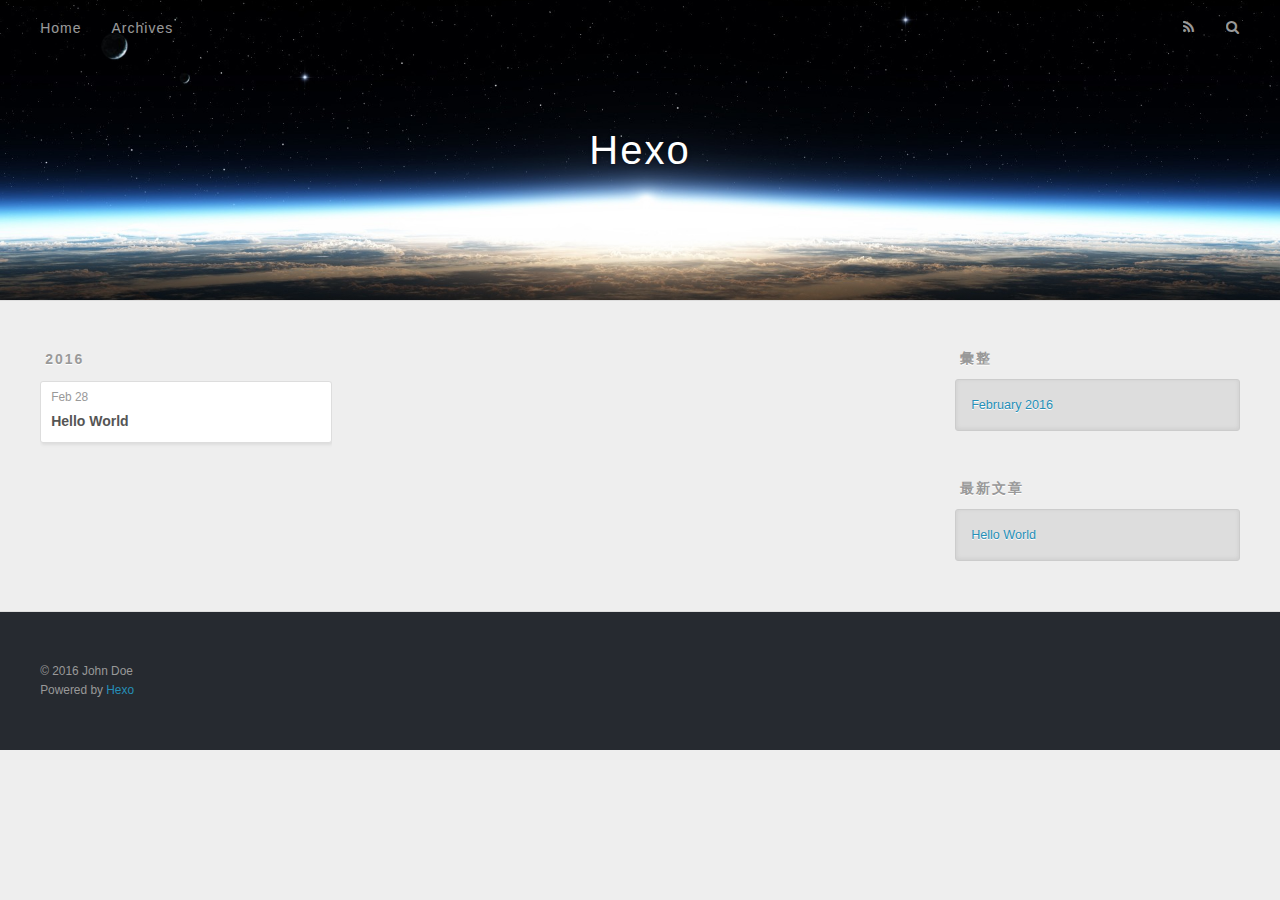
==== archives/index.html @ d8416e25 "hello world" ====
<!DOCTYPE html>
<html>
<head>
  <meta charset="utf-8">
  
  <title>彙整 | Hexo</title>
  <meta name="viewport" content="width=device-width, initial-scale=1, maximum-scale=1">
  <meta name="description">
<meta property="og:type" content="website">
<meta property="og:title" content="Hexo">
<meta property="og:url" content="http://yoursite.com/archives/index.html">
<meta property="og:site_name" content="Hexo">
<meta property="og:description">
<meta name="twitter:card" content="summary">
<meta name="twitter:title" content="Hexo">
<meta name="twitter:description">
  
    <link rel="alternate" href="/atom.xml" title="Hexo" type="application/atom+xml">
  
  
    <link rel="icon" href="/favicon.png">
  
  
    <link href="//fonts.googleapis.com/css?family=Source+Code+Pro" rel="stylesheet" type="text/css">
  
  <link rel="stylesheet" href="/css/style.css" type="text/css">
  

</head>

<body>
  <div id="container">
    <div id="wrap">
      <header id="header">
  <div id="banner"></div>
  <div id="header-outer" class="outer">
    <div id="header-title" class="inner">
      <h1 id="logo-wrap">
        <a href="/" id="logo">Hexo</a>
      </h1>
      
    </div>
    <div id="header-inner" class="inner">
      <nav id="main-nav">
        <a id="main-nav-toggle" class="nav-icon"></a>
        
          <a class="main-nav-link" href="/">Home</a>
        
          <a class="main-nav-link" href="/archives">Archives</a>
        
      </nav>
      <nav id="sub-nav">
        
          <a id="nav-rss-link" class="nav-icon" href="/atom.xml" title="RSS Feed"></a>
        
        <a id="nav-search-btn" class="nav-icon" title="搜尋"></a>
      </nav>
      <div id="search-form-wrap">
        <form action="//google.com/search" method="get" accept-charset="UTF-8" class="search-form"><input type="search" name="q" results="0" class="search-form-input" placeholder="Search"><button type="submit" class="search-form-submit">&#xF002;</button><input type="hidden" name="sitesearch" value="http://yoursite.com"></form>
      </div>
    </div>
  </div>
</header>
      <div class="outer">
        <section id="main">
  
  
    
    
      
      
      <section class="archives-wrap">
        <div class="archive-year-wrap">
          <a href="/archives/2016" class="archive-year">2016</a>
        </div>
        <div class="archives">
    
    <article class="archive-article archive-type-post">
  <div class="archive-article-inner">
    <header class="archive-article-header">
      <a href="/2016/02/28/hello-world/" class="archive-article-date">
  <time datetime="2016-02-28T03:57:57.577Z" itemprop="datePublished">Feb 28</time>
</a>
      
  
    <h1 itemprop="name">
      <a class="archive-article-title" href="/2016/02/28/hello-world/">Hello World</a>
    </h1>
  

    </header>
  </div>
</article>
  
  
    </div></section>
  

</section>
        
          <aside id="sidebar">
  
    

  
    

  
    
  
    
  <div class="widget-wrap">
    <h3 class="widget-title">彙整</h3>
    <div class="widget">
      <ul class="archive-list"><li class="archive-list-item"><a class="archive-list-link" href="/archives/2016/02/">February 2016</a></li></ul>
    </div>
  </div>


  
    
  <div class="widget-wrap">
    <h3 class="widget-title">最新文章</h3>
    <div class="widget">
      <ul>
        
          <li>
            <a href="/2016/02/28/hello-world/">Hello World</a>
          </li>
        
      </ul>
    </div>
  </div>

  
</aside>
        
      </div>
      <footer id="footer">
  
  <div class="outer">
    <div id="footer-info" class="inner">
      &copy; 2016 John Doe<br>
      Powered by <a href="http://hexo.io/" target="_blank">Hexo</a>
    </div>
  </div>
</footer>
    </div>
    <nav id="mobile-nav">
  
    <a href="/" class="mobile-nav-link">Home</a>
  
    <a href="/archives" class="mobile-nav-link">Archives</a>
  
</nav>
    

<script src="//ajax.googleapis.com/ajax/libs/jquery/2.0.3/jquery.min.js"></script>


  <link rel="stylesheet" href="/fancybox/jquery.fancybox.css" type="text/css">
  <script src="/fancybox/jquery.fancybox.pack.js" type="text/javascript"></script>


<script src="/js/script.js" type="text/javascript"></script>

  </div>
</body>
</html>
---- css/style.css ----
body {
  width: 100%;
}
body:before,
body:after {
  content: "";
  display: table;
}
body:after {
  clear: both;
}
html,
body,
div,
span,
applet,
object,
iframe,
h1,
h2,
h3,
h4,
h5,
h6,
p,
blockquote,
pre,
a,
abbr,
acronym,
address,
big,
cite,
code,
del,
dfn,
em,
img,
ins,
kbd,
q,
s,
samp,
small,
strike,
strong,
sub,
sup,
tt,
var,
dl,
dt,
dd,
ol,
ul,
li,
fieldset,
form,
label,
legend,
table,
caption,
tbody,
tfoot,
thead,
tr,
th,
td {
  margin: 0;
  padding: 0;
  border: 0;
  outline: 0;
  font-weight: inherit;
  font-style: inherit;
  font-family: inherit;
  font-size: 100%;
  vertical-align: baseline;
}
body {
  line-height: 1;
  color: #000;
  background: #fff;
}
ol,
ul {
  list-style: none;
}
table {
  border-collapse: separate;
  border-spacing: 0;
  vertical-align: middle;
}
caption,
th,
td {
  text-align: left;
  font-weight: normal;
  vertical-align: middle;
}
a img {
  border: none;
}
input,
button {
  margin: 0;
  padding: 0;
}
input::-moz-focus-inner,
button::-moz-focus-inner {
  border: 0;
  padding: 0;
}
@font-face {
  font-family: FontAwesome;
  font-style: normal;
  font-weight: normal;
  src: url("fonts/fontawesome-webfont.eot?v=#4.0.3");
  src: url("fonts/fontawesome-webfont.eot?#iefix&v=#4.0.3") format("embedded-opentype"), url("fonts/fontawesome-webfont.woff?v=#4.0.3") format("woff"), url("fonts/fontawesome-webfont.ttf?v=#4.0.3") format("truetype"), url("fonts/fontawesome-webfont.svg#fontawesomeregular?v=#4.0.3") format("svg");
}
html,
body,
#container {
  height: 100%;
}
body {
  background: #eee;
  font: 14px "Helvetica Neue", Helvetica, Arial, sans-serif;
  -webkit-text-size-adjust: 100%;
}
.outer {
  max-width: 1220px;
  margin: 0 auto;
  padding: 0 20px;
}
.outer:before,
.outer:after {
  content: "";
  display: table;
}
.outer:after {
  clear: both;
}
.inner {
  display: inline;
  float: left;
  width: 98.33333333333333%;
  margin: 0 0.833333333333333%;
}
.left,
.alignleft {
  float: left;
}
.right,
.alignright {
  float: right;
}
.clear {
  clear: both;
}
#container {
  position: relative;
}
.mobile-nav-on {
  overflow: hidden;
}
#wrap {
  height: 100%;
  width: 100%;
  position: absolute;
  top: 0;
  left: 0;
  -webkit-transition: 0.2s ease-out;
  -moz-transition: 0.2s ease-out;
  -ms-transition: 0.2s ease-out;
  transition: 0.2s ease-out;
  z-index: 1;
  background: #eee;
}
.mobile-nav-on #wrap {
  left: 280px;
}
@media screen and (min-width: 768px) {
  #main {
    display: inline;
    float: left;
    width: 73.33333333333333%;
    margin: 0 0.833333333333333%;
  }
}
.article-date,
.article-category-link,
.archive-year,
.widget-title {
  text-decoration: none;
  text-transform: uppercase;
  letter-spacing: 2px;
  color: #999;
  margin-bottom: 1em;
  margin-left: 5px;
  line-height: 1em;
  text-shadow: 0 1px #fff;
  font-weight: bold;
}
.article-inner,
.archive-article-inner {
  background: #fff;
  -webkit-box-shadow: 1px 2px 3px #ddd;
  box-shadow: 1px 2px 3px #ddd;
  border: 1px solid #ddd;
  -webkit-border-radius: 3px;
  border-radius: 3px;
}
.article-entry h1,
.widget h1 {
  font-size: 2em;
}
.article-entry h2,
.widget h2 {
  font-size: 1.5em;
}
.article-entry h3,
.widget h3 {
  font-size: 1.3em;
}
.article-entry h4,
.widget h4 {
  font-size: 1.2em;
}
.article-entry h5,
.widget h5 {
  font-size: 1em;
}
.article-entry h6,
.widget h6 {
  font-size: 1em;
  color: #999;
}
.article-entry hr,
.widget hr {
  border: 1px dashed #ddd;
}
.article-entry strong,
.widget strong {
  font-weight: bold;
}
.article-entry em,
.widget em,
.article-entry cite,
.widget cite {
  font-style: italic;
}
.article-entry sup,
.widget sup,
.article-entry sub,
.widget sub {
  font-size: 0.75em;
  line-height: 0;
  position: relative;
  vertical-align: baseline;
}
.article-entry sup,
.widget sup {
  top: -0.5em;
}
.article-entry sub,
.widget sub {
  bottom: -0.2em;
}
.article-entry small,
.widget small {
  font-size: 0.85em;
}
.article-entry acronym,
.widget acronym,
.article-entry abbr,
.widget abbr {
  border-bottom: 1px dotted;
}
.article-entry ul,
.widget ul,
.article-entry ol,
.widget ol,
.article-entry dl,
.widget dl {
  margin: 0 20px;
  line-height: 1.6em;
}
.article-entry ul ul,
.widget ul ul,
.article-entry ol ul,
.widget ol ul,
.article-entry ul ol,
.widget ul ol,
.article-entry ol ol,
.widget ol ol {
  margin-top: 0;
  margin-bottom: 0;
}
.article-entry ul,
.widget ul {
  list-style: disc;
}
.article-entry ol,
.widget ol {
  list-style: decimal;
}
.article-entry dt,
.widget dt {
  font-weight: bold;
}
#header {
  height: 300px;
  position: relative;
  border-bottom: 1px solid #ddd;
}
#header:before,
#header:after {
  content: "";
  position: absolute;
  left: 0;
  right: 0;
  height: 40px;
}
#header:before {
  top: 0;
  background: -webkit-linear-gradient(rgba(0,0,0,0.2), transparent);
  background: -moz-linear-gradient(rgba(0,0,0,0.2), transparent);
  background: -ms-linear-gradient(rgba(0,0,0,0.2), transparent);
  background: linear-gradient(rgba(0,0,0,0.2), transparent);
}
#header:after {
  bottom: 0;
  background: -webkit-linear-gradient(transparent, rgba(0,0,0,0.2));
  background: -moz-linear-gradient(transparent, rgba(0,0,0,0.2));
  background: -ms-linear-gradient(transparent, rgba(0,0,0,0.2));
  background: linear-gradient(transparent, rgba(0,0,0,0.2));
}
#header-outer {
  height: 100%;
  position: relative;
}
#header-inner {
  position: relative;
  overflow: hidden;
}
#banner {
  position: absolute;
  top: 0;
  left: 0;
  width: 100%;
  height: 100%;
  background: url("images/banner.jpg") center #000;
  -webkit-background-size: cover;
  -moz-background-size: cover;
  background-size: cover;
  z-index: -1;
}
#header-title {
  text-align: center;
  height: 40px;
  position: absolute;
  top: 50%;
  left: 0;
  margin-top: -20px;
}
#logo,
#subtitle {
  text-decoration: none;
  color: #fff;
  font-weight: 300;
  text-shadow: 0 1px 4px rgba(0,0,0,0.3);
}
#logo {
  font-size: 40px;
  line-height: 40px;
  letter-spacing: 2px;
}
#subtitle {
  font-size: 16px;
  line-height: 16px;
  letter-spacing: 1px;
}
#subtitle-wrap {
  margin-top: 16px;
}
#main-nav {
  float: left;
  margin-left: -15px;
}
.nav-icon,
.main-nav-link {
  float: left;
  color: #fff;
  opacity: 0.6;
  text-decoration: none;
  text-shadow: 0 1px rgba(0,0,0,0.2);
  -webkit-transition: opacity 0.2s;
  -moz-transition: opacity 0.2s;
  -ms-transition: opacity 0.2s;
  transition: opacity 0.2s;
  display: block;
  padding: 20px 15px;
}
.nav-icon:hover,
.main-nav-link:hover {
  opacity: 1;
}
.nav-icon {
  font-family: FontAwesome;
  text-align: center;
  font-size: 14px;
  width: 14px;
  height: 14px;
  padding: 20px 15px;
  position: relative;
  cursor: pointer;
}
.main-nav-link {
  font-weight: 300;
  letter-spacing: 1px;
}
@media screen and (max-width: 479px) {
  .main-nav-link {
    display: none;
  }
}
#main-nav-toggle {
  display: none;
}
#main-nav-toggle:before {
  content: "\f0c9";
}
@media screen and (max-width: 479px) {
  #main-nav-toggle {
    display: block;
  }
}
#sub-nav {
  float: right;
  margin-right: -15px;
}
#nav-rss-link:before {
  content: "\f09e";
}
#nav-search-btn:before {
  content: "\f002";
}
#search-form-wrap {
  position: absolute;
  top: 15px;
  width: 150px;
  height: 30px;
  right: -150px;
  opacity: 0;
  -webkit-transition: 0.2s ease-out;
  -moz-transition: 0.2s ease-out;
  -ms-transition: 0.2s ease-out;
  transition: 0.2s ease-out;
}
#search-form-wrap.on {
  opacity: 1;
  right: 0;
}
@media screen and (max-width: 479px) {
  #search-form-wrap {
    width: 100%;
    right: -100%;
  }
}
.search-form {
  position: absolute;
  top: 0;
  left: 0;
  right: 0;
  background: #fff;
  padding: 5px 15px;
  -webkit-border-radius: 15px;
  border-radius: 15px;
  -webkit-box-shadow: 0 0 10px rgba(0,0,0,0.3);
  box-shadow: 0 0 10px rgba(0,0,0,0.3);
}
.search-form-input {
  border: none;
  background: none;
  color: #555;
  width: 100%;
  font: 13px "Helvetica Neue", Helvetica, Arial, sans-serif;
  outline: none;
}
.search-form-input::-webkit-search-results-decoration,
.search-form-input::-webkit-search-cancel-button {
  -webkit-appearance: none;
}
.search-form-submit {
  position: absolute;
  top: 50%;
  right: 10px;
  margin-top: -7px;
  font: 13px FontAwesome;
  border: none;
  background: none;
  color: #bbb;
  cursor: pointer;
}
.search-form-submit:hover,
.search-form-submit:focus {
  color: #777;
}
.article {
  margin: 50px 0;
}
.article-inner {
  overflow: hidden;
}
.article-meta:before,
.article-meta:after {
  content: "";
  display: table;
}
.article-meta:after {
  clear: both;
}
.article-date {
  float: left;
}
.article-category {
  float: left;
  line-height: 1em;
  color: #ccc;
  text-shadow: 0 1px #fff;
  margin-left: 8px;
}
.article-category:before {
  content: "\2022";
}
.article-category-link {
  margin: 0 12px 1em;
}
.article-header {
  padding: 20px 20px 0;
}
.article-title {
  text-decoration: none;
  font-size: 2em;
  font-weight: bold;
  color: #555;
  line-height: 1.1em;
  -webkit-transition: color 0.2s;
  -moz-transition: color 0.2s;
  -ms-transition: color 0.2s;
  transition: color 0.2s;
}
a.article-title:hover {
  color: #258fb8;
}
.article-entry {
  color: #555;
  padding: 0 20px;
}
.article-entry:before,
.article-entry:after {
  content: "";
  display: table;
}
.article-entry:after {
  clear: both;
}
.article-entry p,
.article-entry table {
  line-height: 1.6em;
  margin: 1.6em 0;
}
.article-entry h1,
.article-entry h2,
.article-entry h3,
.article-entry h4,
.article-entry h5,
.article-entry h6 {
  font-weight: bold;
}
.article-entry h1,
.article-entry h2,
.article-entry h3,
.article-entry h4,
.article-entry h5,
.article-entry h6 {
  line-height: 1.1em;
  margin: 1.1em 0;
}
.article-entry a {
  color: #258fb8;
  text-decoration: none;
}
.article-entry a:hover {
  text-decoration: underline;
}
.article-entry ul,
.article-entry ol,
.article-entry dl {
  margin-top: 1.6em;
  margin-bottom: 1.6em;
}
.article-entry img,
.article-entry video {
  max-width: 100%;
  height: auto;
  display: block;
  margin: auto;
}
.article-entry iframe {
  border: none;
}
.article-entry table {
  width: 100%;
  border-collapse: collapse;
  border-spacing: 0;
}
.article-entry th {
  font-weight: bold;
  border-bottom: 3px solid #ddd;
  padding-bottom: 0.5em;
}
.article-entry td {
  border-bottom: 1px solid #ddd;
  padding: 10px 0;
}
.article-entry blockquote {
  font-family: Georgia, "Times New Roman", serif;
  font-size: 1.4em;
  margin: 1.6em 20px;
  text-align: center;
}
.article-entry blockquote footer {
  font-size: 14px;
  margin: 1.6em 0;
  font-family: "Helvetica Neue", Helvetica, Arial, sans-serif;
}
.article-entry blockquote footer cite:before {
  content: "—";
  padding: 0 0.5em;
}
.article-entry .pullquote {
  text-align: left;
  width: 45%;
  margin: 0;
}
.article-entry .pullquote.left {
  margin-left: 0.5em;
  margin-right: 1em;
}
.article-entry .pullquote.right {
  margin-right: 0.5em;
  margin-left: 1em;
}
.article-entry .caption {
  color: #999;
  display: block;
  font-size: 0.9em;
  margin-top: 0.5em;
  position: relative;
  text-align: center;
}
.article-entry .video-container {
  position: relative;
  padding-top: 56.25%;
  height: 0;
  overflow: hidden;
}
.article-entry .video-container iframe,
.article-entry .video-container object,
.article-entry .video-container embed {
  position: absolute;
  top: 0;
  left: 0;
  width: 100%;
  height: 100%;
  margin-top: 0;
}
.article-more-link a {
  display: inline-block;
  line-height: 1em;
  padding: 6px 15px;
  -webkit-border-radius: 15px;
  border-radius: 15px;
  background: #eee;
  color: #999;
  text-shadow: 0 1px #fff;
  text-decoration: none;
}
.article-more-link a:hover {
  background: #258fb8;
  color: #fff;
  text-decoration: none;
  text-shadow: 0 1px #1e7293;
}
.article-footer {
  font-size: 0.85em;
  line-height: 1.6em;
  border-top: 1px solid #ddd;
  padding-top: 1.6em;
  margin: 0 20px 20px;
}
.article-footer:before,
.article-footer:after {
  content: "";
  display: table;
}
.article-footer:after {
  clear: both;
}
.article-footer a {
  color: #999;
  text-decoration: none;
}
.article-footer a:hover {
  color: #555;
}
.article-tag-list-item {
  float: left;
  margin-right: 10px;
}
.article-tag-list-link:before {
  content: "#";
}
.article-comment-link {
  float: right;
}
.article-comment-link:before {
  content: "\f075";
  font-family: FontAwesome;
  padding-right: 8px;
}
.article-share-link {
  cursor: pointer;
  float: right;
  margin-left: 20px;
}
.article-share-link:before {
  content: "\f064";
  font-family: FontAwesome;
  padding-right: 6px;
}
#article-nav {
  position: relative;
}
#article-nav:before,
#article-nav:after {
  content: "";
  display: table;
}
#article-nav:after {
  clear: both;
}
@media screen and (min-width: 768px) {
  #article-nav {
    margin: 50px 0;
  }
  #article-nav:before {
    width: 8px;
    height: 8px;
    position: absolute;
    top: 50%;
    left: 50%;
    margin-top: -4px;
    margin-left: -4px;
    content: "";
    -webkit-border-radius: 50%;
    border-radius: 50%;
    background: #ddd;
    -webkit-box-shadow: 0 1px 2px #fff;
    box-shadow: 0 1px 2px #fff;
  }
}
.article-nav-link-wrap {
  text-decoration: none;
  text-shadow: 0 1px #fff;
  color: #999;
  -webkit-box-sizing: border-box;
  -moz-box-sizing: border-box;
  box-sizing: border-box;
  margin-top: 50px;
  text-align: center;
  display: block;
}
.article-nav-link-wrap:hover {
  color: #555;
}
@media screen and (min-width: 768px) {
  .article-nav-link-wrap {
    width: 50%;
    margin-top: 0;
  }
}
@media screen and (min-width: 768px) {
  #article-nav-newer {
    float: left;
    text-align: right;
    padding-right: 20px;
  }
}
@media screen and (min-width: 768px) {
  #article-nav-older {
    float: right;
    text-align: left;
    padding-left: 20px;
  }
}
.article-nav-caption {
  text-transform: uppercase;
  letter-spacing: 2px;
  color: #ddd;
  line-height: 1em;
  font-weight: bold;
}
#article-nav-newer .article-nav-caption {
  margin-right: -2px;
}
.article-nav-title {
  font-size: 0.85em;
  line-height: 1.6em;
  margin-top: 0.5em;
}
.article-share-box {
  position: absolute;
  display: none;
  background: #fff;
  -webkit-box-shadow: 1px 2px 10px rgba(0,0,0,0.2);
  box-shadow: 1px 2px 10px rgba(0,0,0,0.2);
  -webkit-border-radius: 3px;
  border-radius: 3px;
  margin-left: -145px;
  overflow: hidden;
  z-index: 1;
}
.article-share-box.on {
  display: block;
}
.article-share-input {
  width: 100%;
  background: none;
  -webkit-box-sizing: border-box;
  -moz-box-sizing: border-box;
  box-sizing: border-box;
  font: 14px "Helvetica Neue", Helvetica, Arial, sans-serif;
  padding: 0 15px;
  color: #555;
  outline: none;
  border: 1px solid #ddd;
  -webkit-border-radius: 3px 3px 0 0;
  border-radius: 3px 3px 0 0;
  height: 36px;
  line-height: 36px;
}
.article-share-links {
  background: #eee;
}
.article-share-links:before,
.article-share-links:after {
  content: "";
  display: table;
}
.article-share-links:after {
  clear: both;
}
.article-share-twitter,
.article-share-facebook,
.article-share-pinterest,
.article-share-google {
  width: 50px;
  height: 36px;
  display: block;
  float: left;
  position: relative;
  color: #999;
  text-shadow: 0 1px #fff;
}
.article-share-twitter:before,
.article-share-facebook:before,
.article-share-pinterest:before,
.article-share-google:before {
  font-size: 20px;
  font-family: FontAwesome;
  width: 20px;
  height: 20px;
  position: absolute;
  top: 50%;
  left: 50%;
  margin-top: -10px;
  margin-left: -10px;
  text-align: center;
}
.article-share-twitter:hover,
.article-share-facebook:hover,
.article-share-pinterest:hover,
.article-share-google:hover {
  color: #fff;
}
.article-share-twitter:before {
  content: "\f099";
}
.article-share-twitter:hover {
  background: #00aced;
  text-shadow: 0 1px #008abe;
}
.article-share-facebook:before {
  content: "\f09a";
}
.article-share-facebook:hover {
  background: #3b5998;
  text-shadow: 0 1px #2f477a;
}
.article-share-pinterest:before {
  content: "\f0d2";
}
.article-share-pinterest:hover {
  background: #cb2027;
  text-shadow: 0 1px #a21a1f;
}
.article-share-google:before {
  content: "\f0d5";
}
.article-share-google:hover {
  background: #dd4b39;
  text-shadow: 0 1px #be3221;
}
.article-gallery {
  background: #000;
  position: relative;
}
.article-gallery-photos {
  position: relative;
  overflow: hidden;
}
.article-gallery-img {
  display: none;
  max-width: 100%;
}
.article-gallery-img:first-child {
  display: block;
}
.article-gallery-img.loaded {
  position: absolute;
  display: block;
}
.article-gallery-img img {
  display: block;
  max-width: 100%;
  margin: 0 auto;
}
#comments {
  background: #fff;
  -webkit-box-shadow: 1px 2px 3px #ddd;
  box-shadow: 1px 2px 3px #ddd;
  padding: 20px;
  border: 1px solid #ddd;
  -webkit-border-radius: 3px;
  border-radius: 3px;
  margin: 50px 0;
}
#comments a {
  color: #258fb8;
}
.archives-wrap {
  margin: 50px 0;
}
.archives:before,
.archives:after {
  content: "";
  display: table;
}
.archives:after {
  clear: both;
}
.archive-year-wrap {
  margin-bottom: 1em;
}
.archives {
  -webkit-column-gap: 10px;
  -moz-column-gap: 10px;
  column-gap: 10px;
}
@media screen and (min-width: 480px) and (max-width: 767px) {
  .archives {
    -webkit-column-count: 2;
    -moz-column-count: 2;
    column-count: 2;
  }
}
@media screen and (min-width: 768px) {
  .archives {
    -webkit-column-count: 3;
    -moz-column-count: 3;
    column-count: 3;
  }
}
.archive-article {
  -webkit-column-break-inside: avoid;
  page-break-inside: avoid;
  overflow: hidden;
  break-inside: avoid-column;
}
.archive-article-inner {
  padding: 10px;
  margin-bottom: 15px;
}
.archive-article-title {
  text-decoration: none;
  font-weight: bold;
  color: #555;
  -webkit-transition: color 0.2s;
  -moz-transition: color 0.2s;
  -ms-transition: color 0.2s;
  transition: color 0.2s;
  line-height: 1.6em;
}
.archive-article-title:hover {
  color: #258fb8;
}
.archive-article-footer {
  margin-top: 1em;
}
.archive-article-date {
  color: #999;
  text-decoration: none;
  font-size: 0.85em;
  line-height: 1em;
  margin-bottom: 0.5em;
  display: block;
}
#page-nav {
  margin: 50px auto;
  background: #fff;
  -webkit-box-shadow: 1px 2px 3px #ddd;
  box-shadow: 1px 2px 3px #ddd;
  border: 1px solid #ddd;
  -webkit-border-radius: 3px;
  border-radius: 3px;
  text-align: center;
  color: #999;
  overflow: hidden;
}
#page-nav:before,
#page-nav:after {
  content: "";
  display: table;
}
#page-nav:after {
  clear: both;
}
#page-nav a,
#page-nav span {
  padding: 10px 20px;
  line-height: 1;
  height: 2ex;
}
#page-nav a {
  color: #999;
  text-decoration: none;
}
#page-nav a:hover {
  background: #999;
  color: #fff;
}
#page-nav .prev {
  float: left;
}
#page-nav .next {
  float: right;
}
#page-nav .page-number {
  display: inline-block;
}
@media screen and (max-width: 479px) {
  #page-nav .page-number {
    display: none;
  }
}
#page-nav .current {
  color: #555;
  font-weight: bold;
}
#page-nav .space {
  color: #ddd;
}
#footer {
  background: #262a30;
  padding: 50px 0;
  border-top: 1px solid #ddd;
  color: #999;
}
#footer a {
  color: #258fb8;
  text-decoration: none;
}
#footer a:hover {
  text-decoration: underline;
}
#footer-info {
  line-height: 1.6em;
  font-size: 0.85em;
}
.article-entry pre,
.article-entry .highlight {
  background: #2d2d2d;
  margin: 0 -20px;
  padding: 15px 20px;
  border-style: solid;
  border-color: #ddd;
  border-width: 1px 0;
  overflow: auto;
  color: #ccc;
  line-height: 22.400000000000002px;
}
.article-entry .highlight .gutter pre,
.article-entry .gist .gist-file .gist-data .line-numbers {
  color: #666;
  font-size: 0.85em;
}
.article-entry pre,
.article-entry code {
  font-family: "Source Code Pro", Consolas, Monaco, Menlo, Consolas, monospace;
}
.article-entry code {
  background: #eee;
  text-shadow: 0 1px #fff;
  padding: 0 0.3em;
}
.article-entry pre code {
  background: none;
  text-shadow: none;
  padding: 0;
}
.article-entry .highlight pre {
  border: none;
  margin: 0;
  padding: 0;
}
.article-entry .highlight table {
  margin: 0;
  width: auto;
}
.article-entry .highlight td {
  border: none;
  padding: 0;
}
.article-entry .highlight figcaption {
  font-size: 0.85em;
  color: #999;
  line-height: 1em;
  margin-bottom: 1em;
}
.article-entry .highlight figcaption:before,
.article-entry .highlight figcaption:after {
  content: "";
  display: table;
}
.article-entry .highlight figcaption:after {
  clear: both;
}
.article-entry .highlight figcaption a {
  float: right;
}
.article-entry .highlight .gutter pre {
  text-align: right;
  padding-right: 20px;
}
.article-entry .highlight .line {
  height: 22.400000000000002px;
}
.article-entry .highlight .line.marked {
  background: #515151;
}
.article-entry .gist {
  margin: 0 -20px;
  border-style: solid;
  border-color: #ddd;
  border-width: 1px 0;
  background: #2d2d2d;
  padding: 15px 20px 15px 0;
}
.article-entry .gist .gist-file {
  border: none;
  font-family: "Source Code Pro", Consolas, Monaco, Menlo, Consolas, monospace;
  margin: 0;
}
.article-entry .gist .gist-file .gist-data {
  background: none;
  border: none;
}
.article-entry .gist .gist-file .gist-data .line-numbers {
  background: none;
  border: none;
  padding: 0 20px 0 0;
}
.article-entry .gist .gist-file .gist-data .line-data {
  padding: 0 !important;
}
.article-entry .gist .gist-file .highlight {
  margin: 0;
  padding: 0;
  border: none;
}
.article-entry .gist .gist-file .gist-meta {
  background: #2d2d2d;
  color: #999;
  font: 0.85em "Helvetica Neue", Helvetica, Arial, sans-serif;
  text-shadow: 0 0;
  padding: 0;
  margin-top: 1em;
  margin-left: 20px;
}
.article-entry .gist .gist-file .gist-meta a {
  color: #258fb8;
  font-weight: normal;
}
.article-entry .gist .gist-file .gist-meta a:hover {
  text-decoration: underline;
}
pre .comment,
pre .title {
  color: #999;
}
pre .variable,
pre .attribute,
pre .tag,
pre .regexp,
pre .ruby .constant,
pre .xml .tag .title,
pre .xml .pi,
pre .xml .doctype,
pre .html .doctype,
pre .css .id,
pre .css .class,
pre .css .pseudo {
  color: #f2777a;
}
pre .number,
pre .preprocessor,
pre .built_in,
pre .literal,
pre .params,
pre .constant {
  color: #f99157;
}
pre .class,
pre .ruby .class .title,
pre .css .rules .attribute {
  color: #9c9;
}
pre .string,
pre .value,
pre .inheritance,
pre .header,
pre .ruby .symbol,
pre .xml .cdata {
  color: #9c9;
}
pre .css .hexcolor {
  color: #6cc;
}
pre .function,
pre .python .decorator,
pre .python .title,
pre .ruby .function .title,
pre .ruby .title .keyword,
pre .perl .sub,
pre .javascript .title,
pre .coffeescript .title {
  color: #69c;
}
pre .keyword,
pre .javascript .function {
  color: #c9c;
}
@media screen and (max-width: 479px) {
  #mobile-nav {
    position: absolute;
    top: 0;
    left: 0;
    width: 280px;
    height: 100%;
    background: #191919;
    border-right: 1px solid #fff;
  }
}
@media screen and (max-width: 479px) {
  .mobile-nav-link {
    display: block;
    color: #999;
    text-decoration: none;
    padding: 15px 20px;
    font-weight: bold;
  }
  .mobile-nav-link:hover {
    color: #fff;
  }
}
@media screen and (min-width: 768px) {
  #sidebar {
    display: inline;
    float: left;
    width: 23.333333333333332%;
    margin: 0 0.833333333333333%;
  }
}
.widget-wrap {
  margin: 50px 0;
}
.widget {
  color: #777;
  text-shadow: 0 1px #fff;
  background: #ddd;
  -webkit-box-shadow: 0 -1px 4px #ccc inset;
  box-shadow: 0 -1px 4px #ccc inset;
  border: 1px solid #ccc;
  padding: 15px;
  -webkit-border-radius: 3px;
  border-radius: 3px;
}
.widget a {
  color: #258fb8;
  text-decoration: none;
}
.widget a:hover {
  text-decoration: underline;
}
.widget ul ul,
.widget ol ul,
.widget dl ul,
.widget ul ol,
.widget ol ol,
.widget dl ol,
.widget ul dl,
.widget ol dl,
.widget dl dl {
  margin-left: 15px;
  list-style: disc;
}
.widget {
  line-height: 1.6em;
  word-wrap: break-word;
  font-size: 0.9em;
}
.widget ul,
.widget ol {
  list-style: none;
  margin: 0;
}
.widget ul ul,
.widget ol ul,
.widget ul ol,
.widget ol ol {
  margin: 0 20px;
}
.widget ul ul,
.widget ol ul {
  list-style: disc;
}
.widget ul ol,
.widget ol ol {
  list-style: decimal;
}
.category-list-count,
.tag-list-count,
.archive-list-count {
  padding-left: 5px;
  color: #999;
  font-size: 0.85em;
}
.category-list-count:before,
.tag-list-count:before,
.archive-list-count:before {
  content: "(";
}
.category-list-count:after,
.tag-list-count:after,
.archive-list-count:after {
  content: ")";
}
.tagcloud a {
  margin-right: 5px;
  display: inline-block;
}
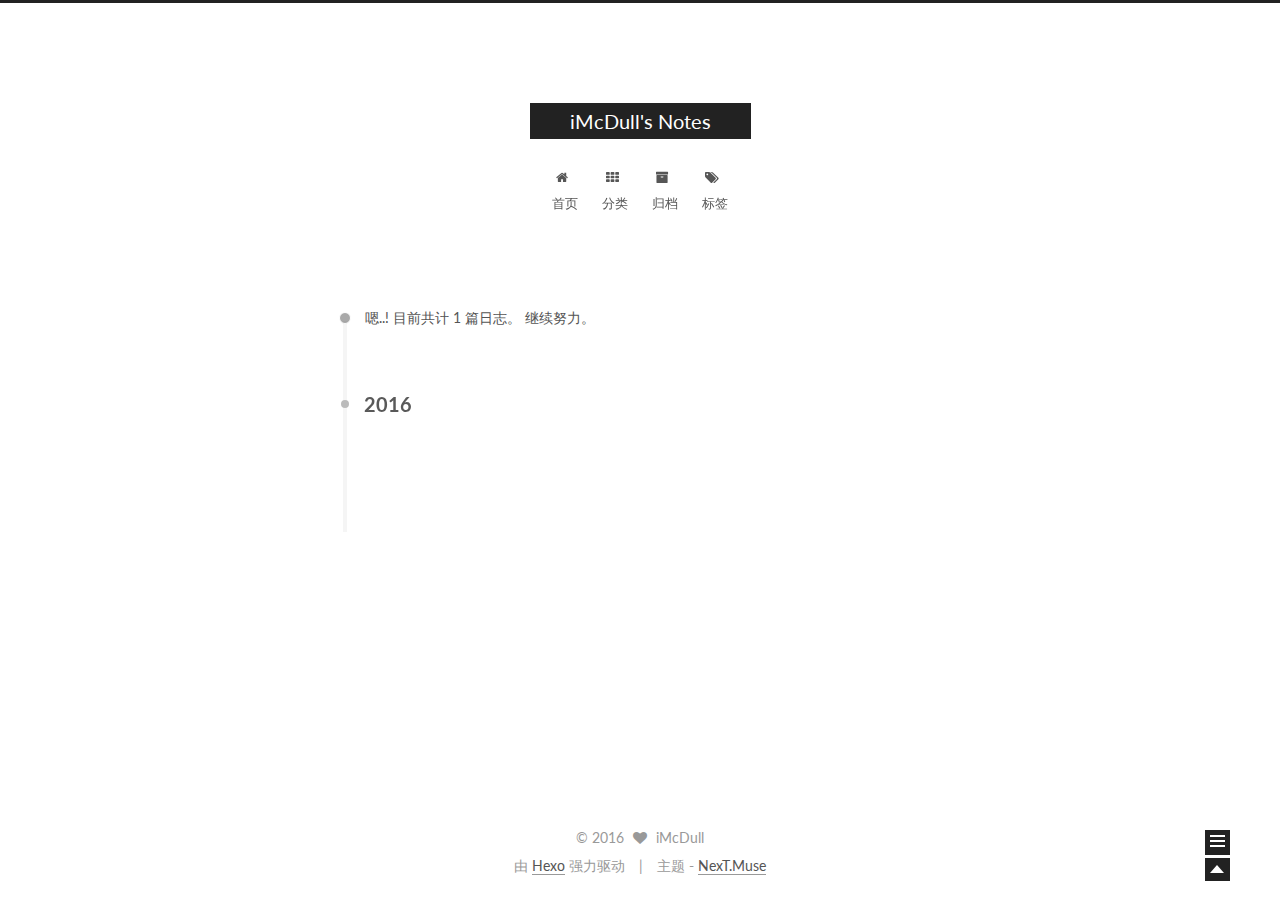
==== commit 56d81060: "add next theme" ====
--- a/archives/index.html
+++ b/archives/index.html
@@ -1,169 +1,452 @@
-<!DOCTYPE html>
-<html>
+<!doctype html>
+
+
+
+  
+
+
+<html class="theme-next muse use-motion">
 <head>
-  <meta charset="utf-8">
-  
-  <title>彙整 | Hexo</title>
-  <meta name="viewport" content="width=device-width, initial-scale=1, maximum-scale=1">
-  <meta name="description">
+  <meta charset="UTF-8"/>
+<meta http-equiv="X-UA-Compatible" content="IE=edge,chrome=1" />
+<meta name="viewport" content="width=device-width, initial-scale=1, maximum-scale=1"/>
+
+
+
+<meta http-equiv="Cache-Control" content="no-transform" />
+<meta http-equiv="Cache-Control" content="no-siteapp" />
+
+
+
+
+
+
+
+
+
+
+
+
+  <link href="/vendors/fancybox/source/jquery.fancybox.css?v=2.1.5" rel="stylesheet" type="text/css"/>
+
+
+
+
+  <link href="//fonts.googleapis.com/css?family=Lato:300,400,700,400italic&subset=latin,latin-ext" rel="stylesheet" type="text/css">
+
+
+
+<link href="/vendors/font-awesome/css/font-awesome.min.css?v=4.4.0" rel="stylesheet" type="text/css" />
+
+<link href="/css/main.css?v=0.5.0" rel="stylesheet" type="text/css" />
+
+
+  <meta name="keywords" content="Hexo, NexT" />
+
+
+
+
+
+
+
+
+  <link rel="shortcut icon" type="image/x-icon" href="/favicon.ico?v=0.5.0" />
+
+
+
+
+
+
+<meta name="description" content="�����У�������ͷ">
 <meta property="og:type" content="website">
-<meta property="og:title" content="Hexo">
+<meta property="og:title" content="iMcDull's Notes">
 <meta property="og:url" content="http://yoursite.com/archives/index.html">
-<meta property="og:site_name" content="Hexo">
-<meta property="og:description">
+<meta property="og:site_name" content="iMcDull's Notes">
+<meta property="og:description" content="�����У�������ͷ">
 <meta name="twitter:card" content="summary">
-<meta name="twitter:title" content="Hexo">
-<meta name="twitter:description">
-  
-    <link rel="alternate" href="/atom.xml" title="Hexo" type="application/atom+xml">
-  
-  
-    <link rel="icon" href="/favicon.png">
-  
-  
-    <link href="//fonts.googleapis.com/css?family=Source+Code+Pro" rel="stylesheet" type="text/css">
-  
-  <link rel="stylesheet" href="/css/style.css" type="text/css">
-  
-
+<meta name="twitter:title" content="iMcDull's Notes">
+<meta name="twitter:description" content="�����У�������ͷ">
+
+
+
+<script type="text/javascript" id="hexo.configuration">
+  var NexT = window.NexT || {};
+  var CONFIG = {
+    scheme: 'Muse',
+    sidebar: {"position":"left","display":"post"},
+    fancybox: true,
+    motion: true,
+    duoshuo: {
+      userId: 0,
+      author: '博主'
+    }
+  };
+</script>
+
+  <title> 归档 | iMcDull's Notes </title>
 </head>
 
-<body>
-  <div id="container">
-    <div id="wrap">
-      <header id="header">
-  <div id="banner"></div>
-  <div id="header-outer" class="outer">
-    <div id="header-title" class="inner">
-      <h1 id="logo-wrap">
-        <a href="/" id="logo">Hexo</a>
+<body itemscope itemtype="http://schema.org/WebPage" lang="zh-Hans">
+
+  
+
+
+
+  <script type="text/javascript">
+    var _hmt = _hmt || [];
+    (function() {
+      var hm = document.createElement("script");
+      hm.src = "//hm.baidu.com/hm.js?2922dd7ae19c1283afe40ae1d00ef8ed";
+      var s = document.getElementsByTagName("script")[0];
+      s.parentNode.insertBefore(hm, s);
+    })();
+  </script>
+
+
+
+
+
+
+  
+  
+    
+  
+
+  <div class="container one-collumn sidebar-position-left  page-archive  ">
+    <div class="headband"></div>
+
+    <header id="header" class="header" itemscope itemtype="http://schema.org/WPHeader">
+      <div class="header-inner"><div class="site-meta ">
+  
+
+  <div class="custom-logo-site-title">
+    <a href="/"  class="brand" rel="start">
+      <span class="logo-line-before"><i></i></span>
+      <span class="site-title">iMcDull's Notes</span>
+      <span class="logo-line-after"><i></i></span>
+    </a>
+  </div>
+  <p class="site-subtitle"></p>
+</div>
+
+<div class="site-nav-toggle">
+  <button>
+    <span class="btn-bar"></span>
+    <span class="btn-bar"></span>
+    <span class="btn-bar"></span>
+  </button>
+</div>
+
+<nav class="site-nav">
+  
+
+  
+    <ul id="menu" class="menu ">
+      
+        
+        <li class="menu-item menu-item-home">
+          <a href="/" rel="section">
+            
+              <i class="menu-item-icon fa fa-home fa-fw"></i> <br />
+            
+            首页
+          </a>
+        </li>
+      
+        
+        <li class="menu-item menu-item-categories">
+          <a href="/categories" rel="section">
+            
+              <i class="menu-item-icon fa fa-th fa-fw"></i> <br />
+            
+            分类
+          </a>
+        </li>
+      
+        
+        <li class="menu-item menu-item-archives">
+          <a href="/archives" rel="section">
+            
+              <i class="menu-item-icon fa fa-archive fa-fw"></i> <br />
+            
+            归档
+          </a>
+        </li>
+      
+        
+        <li class="menu-item menu-item-tags">
+          <a href="/tags" rel="section">
+            
+              <i class="menu-item-icon fa fa-tags fa-fw"></i> <br />
+            
+            标签
+          </a>
+        </li>
+      
+
+      
+      
+      
+    </ul>
+  
+
+  
+</nav>
+
+ </div>
+    </header>
+
+    <main id="main" class="main">
+      <div class="main-inner">
+        <div class="content-wrap">
+          <div id="content" class="content">
+            
+
+  <section id="posts" class="posts-collapse">
+    <span class="archive-move-on"></span>
+
+    <span class="archive-page-counter">
+      
+      
+      
+        
+      
+      嗯..! 目前共计 1 篇日志。 继续努力。
+    </span>
+
+    
+
+      
+      
+      
+
+      
+        
+        <div class="collection-title">
+          <h2 class="archive-year motion-element" id="archive-year-2016">2016</h2>
+        </div>
+      
+      
+
+      
+
+  <article class="post post-type-normal" itemscope itemtype="http://schema.org/Article">
+    <header class="post-header">
+
+      <h1 class="post-title">
+        
+            <a class="post-title-link" href="/2016/02/28/hello-world/" itemprop="url">
+              
+                <span itemprop="name">Hello World</span>
+              
+            </a>
+        
       </h1>
-      
-    </div>
-    <div id="header-inner" class="inner">
-      <nav id="main-nav">
-        <a id="main-nav-toggle" class="nav-icon"></a>
-        
-          <a class="main-nav-link" href="/">Home</a>
-        
-          <a class="main-nav-link" href="/archives">Archives</a>
-        
-      </nav>
-      <nav id="sub-nav">
-        
-          <a id="nav-rss-link" class="nav-icon" href="/atom.xml" title="RSS Feed"></a>
-        
-        <a id="nav-search-btn" class="nav-icon" title="搜尋"></a>
-      </nav>
-      <div id="search-form-wrap">
-        <form action="//google.com/search" method="get" accept-charset="UTF-8" class="search-form"><input type="search" name="q" results="0" class="search-form-input" placeholder="Search"><button type="submit" class="search-form-submit">&#xF002;</button><input type="hidden" name="sitesearch" value="http://yoursite.com"></form>
+
+      <div class="post-meta">
+        <time class="post-time" itemprop="dateCreated"
+              datetime="2016-02-28T11:57:57+08:00"
+              content="2016-02-28" >
+          02-28
+        </time>
       </div>
+
+    </header>
+  </article>
+
+
+
+    
+
+  </section>
+
+  
+
+
+
+          </div>
+          
+
+
+          
+
+        </div>
+        
+          
+  
+  <div class="sidebar-toggle">
+    <div class="sidebar-toggle-line-wrap">
+      <span class="sidebar-toggle-line sidebar-toggle-line-first"></span>
+      <span class="sidebar-toggle-line sidebar-toggle-line-middle"></span>
+      <span class="sidebar-toggle-line sidebar-toggle-line-last"></span>
     </div>
   </div>
-</header>
-      <div class="outer">
-        <section id="main">
-  
+
+  <aside id="sidebar" class="sidebar">
+    <div class="sidebar-inner">
+
+      
+
+      
+
+      <section class="site-overview sidebar-panel  sidebar-panel-active ">
+        <div class="site-author motion-element" itemprop="author" itemscope itemtype="http://schema.org/Person">
+          <img class="site-author-image" itemprop="image"
+               src="/uploads/avatar.jpg"
+               alt="iMcDull" />
+          <p class="site-author-name" itemprop="name">iMcDull</p>
+          <p class="site-description motion-element" itemprop="description">�����У�������ͷ</p>
+        </div>
+        <nav class="site-state motion-element">
+          <div class="site-state-item site-state-posts">
+            <a href="/archives">
+              <span class="site-state-item-count">1</span>
+              <span class="site-state-item-name">日志</span>
+            </a>
+          </div>
+          
+          
+
+          
+
+        </nav>
+
+        
+
+        <div class="links-of-author motion-element">
+          
+        </div>
+
+        
+        
+
+        <div class="links-of-author motion-element">
+          
+        </div>
+
+      </section>
+
+      
+
+    </div>
+  </aside>
+
+
+        
+      </div>
+    </main>
+
+    <footer id="footer" class="footer">
+      <div class="footer-inner">
+        <div class="copyright" >
+  
+  &copy; 
+  <span itemprop="copyrightYear">2016</span>
+  <span class="with-love">
+    <i class="fa fa-heart"></i>
+  </span>
+  <span class="author" itemprop="copyrightHolder">iMcDull</span>
+</div>
+
+<div class="powered-by">
+  由 <a class="theme-link" href="http://hexo.io">Hexo</a> 强力驱动
+</div>
+
+<div class="theme-info">
+  主题 -
+  <a class="theme-link" href="https://github.com/iissnan/hexo-theme-next">
+    NexT.Muse
+  </a>
+</div>
+
+
+
+      </div>
+    </footer>
+
+    <div class="back-to-top"></div>
+  </div>
+
+  
+
+
+  
+
+
+
+  <script type="text/javascript" src="/vendors/jquery/index.js?v=2.1.3"></script>
+
+  <script type="text/javascript" src="/vendors/fastclick/lib/fastclick.min.js?v=1.0.6"></script>
+
+  <script type="text/javascript" src="/vendors/jquery_lazyload/jquery.lazyload.js?v=1.9.7"></script>
+
+  <script type="text/javascript" src="/vendors/velocity/velocity.min.js"></script>
+
+  <script type="text/javascript" src="/vendors/velocity/velocity.ui.min.js"></script>
+
+  <script type="text/javascript" src="/vendors/fancybox/source/jquery.fancybox.pack.js"></script>
+
+
+  
+
+
+  <script type="text/javascript" src="/js/src/utils.js?v=0.5.0"></script>
+
+  <script type="text/javascript" src="/js/src/motion.js?v=0.5.0"></script>
+
+
+
+  
+  
+
+  
+  
+    <script type="text/javascript" id="motion.page.archive">
+      $('.archive-year').velocity('transition.slideLeftIn');
+    </script>
+  
+
+
+  
+
+
+  <script type="text/javascript" src="/js/src/bootstrap.js?v=0.5.0"></script>
+
+
+
+  
+
   
     
+  
+
+  <script type="text/javascript">
+    var duoshuoQuery = {short_name:"iMcdull"};
+    (function() {
+      var ds = document.createElement('script');
+      ds.type = 'text/javascript';ds.async = true;
+      ds.id = 'duoshuo-script';
+      ds.src = (document.location.protocol == 'https:' ? 'https:' : 'http:') + '//static.duoshuo.com/embed.js';
+      ds.charset = 'UTF-8';
+      (document.getElementsByTagName('head')[0]
+      || document.getElementsByTagName('body')[0]).appendChild(ds);
+    })();
+  </script>
+
+  
     
-      
-      
-      <section class="archives-wrap">
-        <div class="archive-year-wrap">
-          <a href="/archives/2016" class="archive-year">2016</a>
-        </div>
-        <div class="archives">
-    
-    <article class="archive-article archive-type-post">
-  <div class="archive-article-inner">
-    <header class="archive-article-header">
-      <a href="/2016/02/28/hello-world/" class="archive-article-date">
-  <time datetime="2016-02-28T03:57:57.577Z" itemprop="datePublished">Feb 28</time>
-</a>
-      
-  
-    <h1 itemprop="name">
-      <a class="archive-article-title" href="/2016/02/28/hello-world/">Hello World</a>
-    </h1>
-  
-
-    </header>
-  </div>
-</article>
-  
-  
-    </div></section>
-  
-
-</section>
-        
-          <aside id="sidebar">
-  
-    
-
-  
-    
-
-  
-    
-  
-    
-  <div class="widget-wrap">
-    <h3 class="widget-title">彙整</h3>
-    <div class="widget">
-      <ul class="archive-list"><li class="archive-list-item"><a class="archive-list-link" href="/archives/2016/02/">February 2016</a></li></ul>
-    </div>
-  </div>
-
-
-  
-    
-  <div class="widget-wrap">
-    <h3 class="widget-title">最新文章</h3>
-    <div class="widget">
-      <ul>
-        
-          <li>
-            <a href="/2016/02/28/hello-world/">Hello World</a>
-          </li>
-        
-      </ul>
-    </div>
-  </div>
-
-  
-</aside>
-        
-      </div>
-      <footer id="footer">
-  
-  <div class="outer">
-    <div id="footer-info" class="inner">
-      &copy; 2016 John Doe<br>
-      Powered by <a href="http://hexo.io/" target="_blank">Hexo</a>
-    </div>
-  </div>
-</footer>
-    </div>
-    <nav id="mobile-nav">
-  
-    <a href="/" class="mobile-nav-link">Home</a>
-  
-    <a href="/archives" class="mobile-nav-link">Archives</a>
-  
-</nav>
-    
-
-<script src="//ajax.googleapis.com/ajax/libs/jquery/2.0.3/jquery.min.js"></script>
-
-
-  <link rel="stylesheet" href="/fancybox/jquery.fancybox.css" type="text/css">
-  <script src="/fancybox/jquery.fancybox.pack.js" type="text/javascript"></script>
-
-
-<script src="/js/script.js" type="text/javascript"></script>
-
-  </div>
+  
+
+
+
+
+
+  
+  
+
+  
+  
+
+
 </body>
-</html>+</html>
--- a/css/main.css
+++ b/css/main.css
@@ -0,0 +1,2066 @@
+/* normalize.css v3.0.2 | MIT License | git.io/normalize */
+html {
+  font-family: sans-serif; /* 1 */
+  -ms-text-size-adjust: 100%; /* 2 */
+  -webkit-text-size-adjust: 100%; /* 2 */
+}
+body {
+  margin: 0;
+}
+article,
+aside,
+details,
+figcaption,
+figure,
+footer,
+header,
+hgroup,
+main,
+menu,
+nav,
+section,
+summary {
+  display: block;
+}
+audio,
+canvas,
+progress,
+video {
+  display: inline-block; /* 1 */
+  vertical-align: baseline; /* 2 */
+}
+audio:not([controls]) {
+  display: none;
+  height: 0;
+}
+[hidden],
+template {
+  display: none;
+}
+a {
+  background-color: transparent;
+}
+a:active,
+a:hover {
+  outline: 0;
+}
+abbr[title] {
+  border-bottom: 1px dotted;
+}
+b,
+strong {
+  font-weight: bold;
+}
+dfn {
+  font-style: italic;
+}
+h1 {
+  font-size: 2em;
+  margin: 0.67em 0;
+}
+mark {
+  background: #ff0;
+  color: #000;
+}
+small {
+  font-size: 80%;
+}
+sub,
+sup {
+  font-size: 75%;
+  line-height: 0;
+  position: relative;
+  vertical-align: baseline;
+}
+sup {
+  top: -0.5em;
+}
+sub {
+  bottom: -0.25em;
+}
+img {
+  border: 0;
+}
+svg:not(:root) {
+  overflow: hidden;
+}
+figure {
+  margin: 1em 40px;
+}
+hr {
+  -moz-box-sizing: content-box;
+  box-sizing: content-box;
+  height: 0;
+}
+pre {
+  overflow: auto;
+}
+code,
+kbd,
+pre,
+samp {
+  font-family: monospace, monospace;
+  font-size: 1em;
+}
+button,
+input,
+optgroup,
+select,
+textarea {
+  color: inherit; /* 1 */
+  font: inherit; /* 2 */
+  margin: 0; /* 3 */
+}
+button {
+  overflow: visible;
+}
+button,
+select {
+  text-transform: none;
+}
+button,
+html input[type="button"],
+input[type="reset"],
+input[type="submit"] {
+  -webkit-appearance: button; /* 2 */
+  cursor: pointer; /* 3 */
+}
+button[disabled],
+html input[disabled] {
+  cursor: default;
+}
+button::-moz-focus-inner,
+input::-moz-focus-inner {
+  border: 0;
+  padding: 0;
+}
+input {
+  line-height: normal;
+}
+input[type="checkbox"],
+input[type="radio"] {
+  box-sizing: border-box; /* 1 */
+  padding: 0; /* 2 */
+}
+input[type="number"]::-webkit-inner-spin-button,
+input[type="number"]::-webkit-outer-spin-button {
+  height: auto;
+}
+input[type="search"] {
+  -webkit-appearance: textfield; /* 1 */
+  -moz-box-sizing: content-box;
+  -webkit-box-sizing: content-box; /* 2 */
+  box-sizing: content-box;
+}
+input[type="search"]::-webkit-search-cancel-button,
+input[type="search"]::-webkit-search-decoration {
+  -webkit-appearance: none;
+}
+fieldset {
+  border: 1px solid #c0c0c0;
+  margin: 0 2px;
+  padding: 0.35em 0.625em 0.75em;
+}
+legend {
+  border: 0; /* 1 */
+  padding: 0; /* 2 */
+}
+textarea {
+  overflow: auto;
+}
+optgroup {
+  font-weight: bold;
+}
+table {
+  border-collapse: collapse;
+  border-spacing: 0;
+}
+td,
+th {
+  padding: 0;
+}
+::selection {
+  background: #262a30;
+  color: #fff;
+}
+body {
+  position: relative;
+  font-family: Lato, "PingFang SC", "Microsoft YaHei", sans-serif;
+  font-size: 14px;
+  line-height: 2;
+  color: #555;
+  background: #fff;
+}
+@media (max-width: 767px) {
+  body {
+    padding-right: 0 !important;
+  }
+}
+@media (min-width: 768px) and (max-width: 991px) {
+  body {
+    padding-right: 0 !important;
+  }
+}
+@media (min-width: 1600px) {
+  body {
+    font-size: 16px;
+  }
+}
+h1,
+h2,
+h3,
+h4,
+h5,
+h6 {
+  margin: 0;
+  padding: 0;
+  font-weight: bold;
+  line-height: 1.5;
+  font-family: Lato, "PingFang SC", "Microsoft YaHei", sans-serif;
+}
+h2,
+h3,
+h4,
+h5,
+h6 {
+  margin: 20px 0 15px;
+}
+h1 {
+  font-size: 22px;
+}
+@media (max-width: 767px) {
+  h1 {
+    font-size: 18px;
+  }
+}
+h2 {
+  font-size: 20px;
+}
+@media (max-width: 767px) {
+  h2 {
+    font-size: 16px;
+  }
+}
+h3 {
+  font-size: 18px;
+}
+@media (max-width: 767px) {
+  h3 {
+    font-size: 14px;
+  }
+}
+h4 {
+  font-size: 16px;
+}
+@media (max-width: 767px) {
+  h4 {
+    font-size: 12px;
+  }
+}
+h5 {
+  font-size: 14px;
+}
+@media (max-width: 767px) {
+  h5 {
+    font-size: 10px;
+  }
+}
+h6 {
+  font-size: 12px;
+}
+@media (max-width: 767px) {
+  h6 {
+    font-size: 8px;
+  }
+}
+p {
+  margin: 0 0 25px 0;
+}
+a {
+  color: #555;
+  text-decoration: none;
+  border-bottom: 1px solid #999;
+  word-wrap: break-word;
+}
+a:hover {
+  color: #222;
+  border-bottom-color: #222;
+}
+ul {
+  list-style: none;
+}
+blockquote {
+  margin: 0;
+  padding: 0;
+}
+img {
+  display: block;
+  margin: auto;
+  max-width: 100%;
+  height: auto;
+}
+hr {
+  margin: 40px 0;
+  height: 3px;
+  border: none;
+  background-color: #ddd;
+  background-image: repeating-linear-gradient(-45deg, #fff, #fff 4px, transparent 4px, transparent 8px);
+}
+blockquote {
+  padding: 0 15px;
+  color: #666;
+  border-left: 4px solid #ddd;
+}
+blockquote cite::before {
+  content: "-";
+  padding: 0 5px;
+}
+dt {
+  font-weight: 700;
+}
+dd {
+  margin: 0;
+  padding: 0;
+}
+.text-left {
+  text-align: left;
+}
+.text-center {
+  text-align: center;
+}
+.text-right {
+  text-align: right;
+}
+.text-justify {
+  text-align: justify;
+}
+.text-nowrap {
+  white-space: nowrap;
+}
+.text-lowercase {
+  text-transform: lowercase;
+}
+.text-uppercase {
+  text-transform: uppercase;
+}
+.text-capitalize {
+  text-transform: capitalize;
+}
+.center-block {
+  display: block;
+  margin-left: auto;
+  margin-right: auto;
+}
+.clearfix:before,
+.clearfix:after {
+  content: " ";
+  display: table;
+}
+.clearfix:after {
+  clear: both;
+}
+.pullquote {
+  width: 45%;
+}
+.pullquote.left {
+  float: left;
+  margin-left: 5px;
+  margin-right: 10px;
+}
+.pullquote.right {
+  float: right;
+  margin-left: 10px;
+  margin-right: 5px;
+}
+.highlight table,
+.gist table {
+  width: auto;
+}
+.highlight table td,
+.gist table td {
+  border: none;
+}
+.highlight a,
+.gist a {
+  color: #222 !important;
+  text-decoration: none !important;
+}
+.affix.affix.affix {
+  position: fixed;
+}
+.translation {
+  margin-top: -20px;
+  font-size: 14px;
+  color: #999;
+}
+.use-motion .motion-element {
+  opacity: 0;
+}
+table {
+  margin: 20px 0;
+  width: 100%;
+  border-collapse: collapse;
+  border-spacing: 0;
+  border: 1px solid #ddd;
+  font-size: 14px;
+}
+table>tbody>tr:nth-of-type(odd) {
+  background-color: #f9f9f9;
+}
+table>tbody>tr:hover {
+  background-color: #f5f5f5;
+}
+caption,
+th,
+td {
+  padding: 8px;
+  text-align: left;
+  vertical-align: middle;
+  font-weight: normal;
+}
+th,
+td {
+  border-bottom: 3px solid #ddd;
+  border-right: 1px solid #eee;
+}
+th {
+  padding-bottom: 10px;
+  font-weight: 700;
+}
+td {
+  border-bottom-width: 1px;
+}
+html,
+body {
+  height: 100%;
+}
+.container {
+  position: relative;
+  min-height: 100%;
+}
+.header-inner {
+  margin: 0 auto;
+  padding: 100px 0 70px;
+  width: 700px;
+}
+@media (min-width: 1600px) {
+  .container .header-inner {
+    width: 900px;
+  }
+}
+.main {
+  padding-bottom: 150px;
+}
+.main-inner {
+  margin: 0 auto;
+  width: 700px;
+}
+@media (min-width: 1600px) {
+  .container .main-inner {
+    width: 900px;
+  }
+}
+.footer {
+  position: absolute;
+  left: 0;
+  bottom: 0;
+  width: 100%;
+  min-height: 50px;
+}
+.footer-inner {
+  box-sizing: border-box;
+  margin: 20px auto;
+  width: 700px;
+}
+@media (min-width: 1600px) {
+  .container .footer-inner {
+    width: 900px;
+  }
+}
+pre,
+.highlight {
+  background: #f7f7f7;
+  margin: 20px 0;
+  padding: 15px;
+  overflow: auto;
+  font-size: 13px;
+  color: #4d4d4c;
+  line-height: 1.6;
+}
+.highlight .gutter pre,
+.gist .gist-file .gist-data .line-numbers {
+  color: #666;
+}
+pre,
+code {
+  font-family: "Input Mono", "PT Mono", Consolas, Monaco, Menlo, monospace;
+}
+code {
+  word-break: break-all;
+  background: #eee;
+  text-shadow: 0 1px #fff;
+  padding: 0 0.3em;
+}
+pre code {
+  background: none;
+  text-shadow: none;
+  padding: 0;
+}
+.highlight pre {
+  border: none;
+  margin: 0;
+  padding: 1px;
+}
+.highlight table {
+  margin: 0;
+  width: auto;
+  border: none;
+}
+.highlight td {
+  border: none;
+  padding: 0;
+}
+.highlight figcaption {
+  font-size: 0.85em;
+  color: #8e908c;
+  line-height: 1em;
+  margin-bottom: 1em;
+}
+.highlight figcaption:before,
+.highlight figcaption:after {
+  content: " ";
+  display: table;
+}
+.highlight figcaption:after {
+  clear: both;
+}
+.highlight figcaption a {
+  float: right;
+}
+.highlight .gutter pre {
+  text-align: right;
+  padding-right: 20px;
+}
+.highlight .line {
+  height: 20px;
+}
+.gist {
+  margin: 20px 0;
+  border-style: solid;
+  border-color: #ccc;
+  border-width: 1px 0;
+  background: #f7f7f7;
+  padding: 15px 40px 15px 15px;
+}
+.gist .gist-file {
+  border: none;
+  font-family: "Input Mono", "PT Mono", Consolas, Monaco, Menlo, monospace;
+  margin: 0;
+}
+.gist .gist-file .gist-data {
+  background: none;
+  border: none;
+}
+.gist .gist-file .gist-data .line-numbers {
+  background: none;
+  border: none;
+  padding: 0 20px 0 0;
+}
+.gist .gist-file .gist-data .line-data {
+  padding: 0 !important;
+}
+.gist .gist-file .highlight {
+  margin: 0;
+  padding: 0;
+  border: none;
+}
+.gist .gist-file .gist-meta {
+  background: #f7f7f7;
+  color: #8e908c;
+  font: 13px Lato, "PingFang SC", "Microsoft YaHei", sans-serif;
+  text-shadow: 0 0;
+  padding: 0;
+  margin-top: 1em;
+  margin-left: 40px;
+}
+.gist .gist-file .gist-meta a {
+  color: color-link;
+  font-weight: normal;
+}
+.gist .gist-file .gist-meta a:hover {
+  text-decoration: underline;
+}
+pre .comment {
+  color: #8e908c;
+}
+pre .variable,
+pre .attribute,
+pre .tag,
+pre .regexp,
+pre .ruby .constant,
+pre .xml .tag .title,
+pre .xml .pi,
+pre .xml .doctype,
+pre .html .doctype,
+pre .css .id,
+pre .css .class,
+pre .css .pseudo {
+  color: #c82829;
+}
+pre .number,
+pre .preprocessor,
+pre .built_in,
+pre .literal,
+pre .params,
+pre .constant {
+  color: #f5871f;
+}
+pre .ruby .class .title,
+pre .css .rules .attribute {
+  color: #718c00;
+}
+pre .string,
+pre .value,
+pre .inheritance,
+pre .header,
+pre .ruby .symbol,
+pre .xml .cdata {
+  color: #718c00;
+}
+pre .title,
+pre .css .hexcolor {
+  color: #3e999f;
+}
+pre .function,
+pre .python .decorator,
+pre .python .title,
+pre .ruby .function .title,
+pre .ruby .title .keyword,
+pre .perl .sub,
+pre .javascript .title,
+pre .coffeescript .title {
+  color: #4271ae;
+}
+pre .keyword,
+pre .javascript .function {
+  color: #8959a8;
+}
+.full-image.full-image.full-image {
+  border: none;
+  max-width: 100%;
+  width: auto;
+  margin: 20px auto;
+}
+@media (min-width: 992px) {
+  .full-image.full-image.full-image {
+    max-width: none;
+    width: 126%;
+    margin: 0 -13%;
+  }
+}
+.blockquote-center,
+.page-home .post-type-quote blockquote,
+.page-post-detail .post-type-quote blockquote {
+  position: relative;
+  margin: 40px 0;
+  padding: 0;
+  border-left: none;
+  text-align: center;
+}
+.blockquote-center::before,
+.page-home .post-type-quote blockquote::before,
+.page-post-detail .post-type-quote blockquote::before,
+.blockquote-center::after,
+.page-home .post-type-quote blockquote::after,
+.page-post-detail .post-type-quote blockquote::after {
+  position: absolute;
+  content: ' ';
+  display: block;
+  width: 100%;
+  height: 24px;
+  opacity: 0.2;
+  background-repeat: no-repeat;
+  background-position: 0 -6px;
+  background-size: 22px 22px;
+}
+.blockquote-center::before,
+.page-home .post-type-quote blockquote::before,
+.page-post-detail .post-type-quote blockquote::before {
+  top: -20px;
+  background-image: url("../images/quote-l.svg");
+  border-top: 1px solid #ccc;
+}
+.blockquote-center::after,
+.page-home .post-type-quote blockquote::after,
+.page-post-detail .post-type-quote blockquote::after {
+  bottom: -20px;
+  background-image: url("../images/quote-r.svg");
+  border-bottom: 1px solid #ccc;
+  background-position: 100% 8px;
+}
+.blockquote-center p,
+.page-home .post-type-quote blockquote p,
+.page-post-detail .post-type-quote blockquote p,
+.blockquote-center div,
+.page-home .post-type-quote blockquote div,
+.page-post-detail .post-type-quote blockquote div {
+  text-align: center;
+}
+.post .post-body .group-picture img {
+  box-sizing: border-box;
+  padding: 0 3px;
+  border: none;
+}
+.post .group-picture-row {
+  overflow: hidden;
+  margin-top: 6px;
+}
+.post .group-picture-row:first-child {
+  margin-top: 0;
+}
+.post .group-picture-column {
+  float: left;
+}
+.page-post-detail .post-body .group-picture-column {
+  float: none;
+  margin-top: 10px;
+  width: auto !important;
+}
+.page-post-detail .post-body .group-picture-column img {
+  margin: 0 auto;
+}
+.page-archive .group-picture-container {
+  overflow: hidden;
+}
+.page-archive .group-picture-row {
+  float: left;
+}
+.page-archive .group-picture-row:first-child {
+  margin-top: 6px;
+}
+.page-archive .group-picture-column {
+  max-width: 150px;
+  max-height: 150px;
+}
+.btn {
+  display: inline-block;
+  padding: 0 20px;
+  font-size: 14px;
+  color: #fff;
+  background: #222;
+  border: 2px solid #222;
+  text-decoration: none;
+  border-radius: 0;
+  transition-property: background-color;
+  transition-duration: 0.2s;
+  transition-timing-function: ease-in-out;
+  transition-delay: 0s;
+}
+.btn:hover,
+.post-more-link .btn:hover {
+  border-color: #222;
+  color: #222;
+  background: #fff;
+}
+.btn-bar {
+  display: block;
+  width: 22px;
+  height: 2px;
+  background: #555;
+  border-radius: 1px;
+}
+.btn-bar+.btn-bar {
+  margin-top: 4px;
+}
+.pagination {
+  margin: 120px 0 40px;
+  text-align: center;
+  border-top: 1px solid #eee;
+}
+.page-number-basic,
+.pagination .prev,
+.pagination .next,
+.pagination .page-number,
+.pagination .space {
+  display: inline-block;
+  position: relative;
+  top: -1px;
+  margin: 0 10px;
+  padding: 0 10px;
+  line-height: 30px;
+}
+@media (max-width: 767px) {
+  .page-number-basic,
+  .pagination .prev,
+  .pagination .next,
+  .pagination .page-number,
+  .pagination .space {
+    margin: 0 5px;
+  }
+}
+.pagination .prev,
+.pagination .next,
+.pagination .page-number {
+  border-bottom: 0;
+  border-top: 1px solid #eee;
+  transition-property: border-color;
+  transition-duration: 0.2s;
+  transition-timing-function: ease-in-out;
+  transition-delay: 0s;
+}
+.pagination .prev:hover,
+.pagination .next:hover,
+.pagination .page-number:hover {
+  border-top-color: #222;
+}
+.pagination .space {
+  padding: 0;
+  margin: 0;
+}
+.pagination .prev {
+  margin-left: 0;
+}
+.pagination .next {
+  margin-right: 0;
+}
+.pagination .page-number.current {
+  color: #fff;
+  background: #ccc;
+  border-top-color: #ccc;
+}
+@media (max-width: 767px) {
+  .pagination {
+    border-top: none;
+  }
+  .pagination .prev,
+  .pagination .next,
+  .pagination .page-number {
+    margin-bottom: 10px;
+    border-top: 0;
+    border-bottom: 1px solid #eee;
+  }
+  .pagination .prev:hover,
+  .pagination .next:hover,
+  .pagination .page-number:hover {
+    border-bottom-color: #222;
+  }
+}
+.comments {
+  margin: 60px 20px 0;
+}
+.tag-cloud {
+  text-align: center;
+}
+.tag-cloud a {
+  display: inline-block;
+  margin: 10px;
+}
+.back-to-top {
+  position: fixed;
+  bottom: 19px;
+  right: 50px;
+  z-index: 1050;
+  width: 15px;
+  height: 13px;
+  padding: 5px;
+  background: #222;
+  color: #fff;
+  cursor: pointer;
+  -webkit-transform: translateZ(0);
+}
+@media (max-width: 767px) {
+  .back-to-top {
+    display: none;
+  }
+}
+@media (min-width: 768px) and (max-width: 991px) {
+  .back-to-top {
+    display: none;
+  }
+}
+.back-to-top:before {
+  display: block;
+  content: " ";
+  margin-top: 2px;
+  width: 0;
+  height: 0;
+  border-width: 0 7px 8px 7px;
+  border-color: transparent transparent #fff transparent;
+  border-style: solid;
+}
+.header {
+  background: #fff;
+}
+.header-inner {
+  position: relative;
+}
+.headband {
+  height: 3px;
+  background: #222;
+}
+.site-meta {
+  margin: 0;
+  text-align: center;
+}
+@media (max-width: 767px) {
+  .site-meta {
+    text-align: center;
+  }
+}
+.brand {
+  position: relative;
+  display: inline-block;
+  padding: 0 40px;
+  color: #fff;
+  background: #222;
+  border-bottom: none;
+  font-family: Lato, "PingFang SC", "Microsoft YaHei", sans-serif;
+}
+.brand:hover {
+  color: #fff;
+}
+.logo {
+  display: inline-block;
+  margin-right: 5px;
+  line-height: 36px;
+  vertical-align: top;
+}
+.site-title {
+  display: inline-block;
+  vertical-align: top;
+  line-height: 36px;
+  font-size: 20px;
+  font-weight: normal;
+}
+.site-subtitle {
+  margin-top: 10px;
+  font-size: 13px;
+  color: #999;
+}
+.use-motion .brand {
+  opacity: 0;
+}
+.use-motion .logo,
+.use-motion .site-title,
+.use-motion .site-subtitle {
+  opacity: 0;
+  position: relative;
+  top: -10px;
+}
+.site-nav-toggle {
+  display: none;
+  position: absolute;
+  top: 10px;
+  left: 10px;
+}
+@media (max-width: 767px) {
+  .site-nav-toggle {
+    display: block;
+  }
+}
+.site-nav-toggle button {
+  margin-top: 2px;
+  padding: 9px 10px;
+  background: transparent;
+  border: none;
+}
+@media (max-width: 767px) {
+  .site-nav {
+    display: none;
+    margin: 0 -10px;
+    padding: 0 10px;
+    clear: both;
+    border-top: 1px solid #ddd;
+  }
+}
+@media (min-width: 768px) and (max-width: 991px) {
+  .site-nav {
+    display: block !important;
+  }
+}
+@media (min-width: 992px) {
+  .site-nav {
+    display: block !important;
+  }
+}
+.menu {
+  margin-top: 20px;
+  padding-left: 0;
+  text-align: center;
+}
+.menu .menu-item {
+  display: inline-block;
+  margin: 0 10px;
+}
+@media screen and (max-width: 767px) {
+  .menu .menu-item {
+    margin-top: 10px;
+  }
+}
+.menu .menu-item a {
+  display: block;
+  font-size: 13px;
+  text-transform: capitalize;
+  line-height: inherit;
+  border-bottom: 1px solid transparent;
+  transition-property: border-color;
+  transition-duration: 0.2s;
+  transition-timing-function: ease-in-out;
+  transition-delay: 0s;
+}
+.menu .menu-item a:hover {
+  border-bottom-color: #222;
+}
+.use-motion .menu-item {
+  opacity: 0;
+}
+.post-body .fancybox img {
+  display: block !important;
+  margin: 0 auto;
+  cursor: pointer;
+  cursor: zoom-in;
+  cursor: -webkit-zoom-in;
+}
+.post-body .image-caption,
+.post-body .figure .caption {
+  margin: 10px auto 15px;
+  text-align: center;
+  font-size: 14px;
+  color: #999;
+  font-weight: bold;
+  line-height: 1;
+}
+.post-sticky-flag {
+  display: inline-block;
+  font-size: 16px;
+  -ms-transform: rotate(30deg);
+  transform: rotate(30deg);
+}
+.posts-expand {
+  padding-top: 40px;
+}
+@media (max-width: 767px) {
+  .posts-expand {
+    margin: 0 20px;
+  }
+  .post-body pre,
+  .post-body .highlight {
+    padding: 10px;
+  }
+  .post-body pre .gutter pre,
+  .post-body .highlight .gutter pre {
+    padding-right: 10px;
+  }
+}
+@media (min-width: 992px) {
+  .posts-expand .post-body {
+    text-align: justify;
+  }
+}
+.posts-expand .post-body h2,
+.posts-expand .post-body h3,
+.posts-expand .post-body h4,
+.posts-expand .post-body h5,
+.posts-expand .post-body h6 {
+  padding-top: 10px;
+}
+.posts-expand .post-body h2 .header-anchor,
+.posts-expand .post-body h3 .header-anchor,
+.posts-expand .post-body h4 .header-anchor,
+.posts-expand .post-body h5 .header-anchor,
+.posts-expand .post-body h6 .header-anchor {
+  float: right;
+  margin-left: 10px;
+  color: #ccc;
+  border-bottom-style: none;
+  visibility: hidden;
+}
+.posts-expand .post-body h2 .header-anchor:hover,
+.posts-expand .post-body h3 .header-anchor:hover,
+.posts-expand .post-body h4 .header-anchor:hover,
+.posts-expand .post-body h5 .header-anchor:hover,
+.posts-expand .post-body h6 .header-anchor:hover {
+  color: inherit;
+}
+.posts-expand .post-body h2:hover .header-anchor,
+.posts-expand .post-body h3:hover .header-anchor,
+.posts-expand .post-body h4:hover .header-anchor,
+.posts-expand .post-body h5:hover .header-anchor,
+.posts-expand .post-body h6:hover .header-anchor {
+  visibility: visible;
+}
+.posts-expand .post-body img {
+  box-sizing: border-box;
+  margin: auto;
+  padding: 3px;
+  border: 1px solid #ddd;
+}
+.posts-expand .fancybox img {
+  margin: 0 auto;
+}
+@media (max-width: 767px) {
+  .posts-collapse {
+    margin: 0 20px;
+  }
+  .posts-collapse .post-title,
+  .posts-collapse .post-meta {
+    display: block;
+    width: auto;
+    text-align: left;
+  }
+}
+.posts-collapse {
+  margin-left: 55px;
+}
+@media (max-width: 767px) {
+  .posts-collapse {
+    margin: 0 20px;
+  }
+}
+.posts-collapse .collection-title {
+  position: relative;
+  margin: 60px 0;
+}
+.posts-collapse .collection-title h2 {
+  margin-left: 20px;
+}
+.posts-collapse .collection-title small {
+  color: #bbb;
+}
+.posts-collapse .collection-title::before {
+  content: " ";
+  position: absolute;
+  left: 0;
+  top: 50%;
+  margin-left: -4px;
+  margin-top: -4px;
+  width: 8px;
+  height: 8px;
+  background: #bbb;
+  border-radius: 50%;
+}
+.posts-collapse .post {
+  margin: 30px 0;
+}
+.posts-collapse .post-header {
+  position: relative;
+  transition-duration: 0.2s;
+  transition-timing-function: ease-in-out;
+  transition-delay: 0s;
+  transition-property: border;
+  border-bottom: 1px dashed #ccc;
+}
+.posts-collapse .post-header::before {
+  content: " ";
+  position: absolute;
+  left: 0;
+  top: 12px;
+  width: 6px;
+  height: 6px;
+  margin-left: -4px;
+  background: #bbb;
+  border-radius: 50%;
+  border: 1px solid #fff;
+  transition-duration: 0.2s;
+  transition-timing-function: ease-in-out;
+  transition-delay: 0s;
+  transition-property: background;
+}
+.posts-collapse .post-header:hover {
+  border-bottom-color: #666;
+}
+.posts-collapse .post-header:hover::before {
+  background: #222;
+}
+.posts-collapse .post-meta {
+  position: absolute;
+  font-size: 12px;
+  left: 20px;
+  top: 5px;
+}
+.posts-collapse .post-comments-count {
+  display: none;
+}
+.posts-collapse .post-title {
+  margin-left: 60px;
+  font-size: 16px;
+  font-weight: normal;
+  font-family: Lato, "PingFang SC", "Microsoft YaHei", sans-serif;
+  line-height: inherit;
+}
+.posts-collapse .post-title::after {
+  margin-left: 3px;
+  opacity: 0.6;
+}
+.posts-collapse .post-title a {
+  color: #666;
+  border-bottom: none;
+}
+.page-home .post-type-quote .post-header,
+.page-post-detail .post-type-quote .post-header,
+.page-home .post-type-quote .post-tags,
+.page-post-detail .post-type-quote .post-tags {
+  display: none;
+}
+.posts-expand .post-title {
+  font-size: 26px;
+  text-align: center;
+  word-break: break-word;
+}
+@media (max-width: 767px) {
+  .posts-expand .post-title {
+    font-size: 22px;
+  }
+}
+.posts-expand .post-title-link {
+  display: inline-block;
+  position: relative;
+  color: #555;
+  border-bottom: none;
+  line-height: 1.2;
+  vertical-align: top;
+}
+.posts-expand .post-title-link::before {
+  content: "";
+  position: absolute;
+  width: 100%;
+  height: 2px;
+  bottom: 0;
+  left: 0;
+  background-color: #000;
+  visibility: hidden;
+  transform: scaleX(0);
+  transition-duration: 0.2s;
+  transition-timing-function: ease-in-out;
+  transition-delay: 0s;
+}
+.posts-expand .post-title-link:hover::before {
+  visibility: visible;
+  transform: scaleX(1);
+}
+.posts-expand .post-title-link .fa {
+  font-size: 16px;
+}
+.posts-expand .post-meta {
+  margin: 3px 0 60px 0;
+  color: #999;
+  font-size: 12px;
+  text-align: center;
+}
+.posts-expand .post-meta .post-category-list {
+  display: inline-block;
+  margin: 0;
+  padding: 3px;
+}
+.posts-expand .post-meta .post-category-list-link {
+  color: #999;
+}
+.post-meta-item-icon {
+  display: none;
+  margin-right: 3px;
+}
+@media (min-width: 768px) and (max-width: 991px) {
+  .post-meta-item-icon {
+    display: inline-block;
+  }
+}
+@media (max-width: 767px) {
+  .post-meta-item-icon {
+    display: inline-block;
+  }
+}
+@media (min-width: 768px) and (max-width: 991px) {
+  .post-meta-item-text {
+    display: none;
+  }
+}
+@media (max-width: 767px) {
+  .post-meta-item-text {
+    display: none;
+  }
+}
+@media (max-width: 767px) {
+  .posts-expand .post-comments-count {
+    display: none;
+  }
+}
+.post-more-link {
+  margin-top: 50px;
+}
+.post-more-link .btn {
+  color: #fff;
+  font-size: 14px;
+  background: #222;
+  border-radius: 0;
+}
+.posts-expand .post-tags {
+  margin-top: 40px;
+  text-align: center;
+}
+.posts-expand .post-tags a {
+  display: inline-block;
+  margin-right: 10px;
+  font-size: 13px;
+}
+.post-nav {
+  overflow: hidden;
+  margin-top: 60px;
+  padding: 10px;
+  white-space: nowrap;
+  border-top: 1px solid #eee;
+}
+.post-nav-item {
+  display: inline-block;
+  width: 50%;
+  white-space: normal;
+}
+.post-nav-item a {
+  position: relative;
+  display: inline-block;
+  line-height: 25px;
+  font-size: 14px;
+  color: #555;
+  border-bottom: none;
+}
+.post-nav-item a:hover {
+  color: #222;
+  border-bottom: none;
+}
+.post-nav-item a:active {
+  top: 2px;
+}
+.post-nav-item a i {
+  font-size: 12px;
+}
+.post-nav-prev {
+  text-align: right;
+}
+.posts-expand .post-eof {
+  display: block;
+  margin: 80px auto 60px;
+  width: 8%;
+  height: 1px;
+  background: #ccc;
+  text-align: center;
+}
+.post:last-child .post-eof.post-eof.post-eof {
+  display: none;
+}
+.post-gallery {
+  display: table;
+  table-layout: fixed;
+  width: 100%;
+  border-collapse: separate;
+}
+.post-gallery-row {
+  display: table-row;
+}
+.post-gallery .post-gallery-img {
+  display: table-cell;
+  text-align: center;
+  vertical-align: middle;
+  border: none;
+}
+.post-gallery .post-gallery-img img {
+  max-width: 100%;
+  max-height: 100%;
+  border: none;
+}
+.fancybox-close,
+.fancybox-close:hover {
+  border: none;
+}
+.sidebar {
+  width: 0;
+  position: fixed;
+  right: 0;
+  top: 0;
+  bottom: 0;
+  z-index: 1040;
+  box-shadow: inset 0 2px 6px #000;
+  background: #222;
+  -webkit-transform: translateZ(0);
+}
+.sidebar a {
+  color: #999;
+  border-bottom-color: #555;
+}
+.sidebar a:hover {
+  color: #eee;
+}
+@media (min-width: 768px) and (max-width: 991px) {
+  .sidebar {
+    display: none !important;
+  }
+}
+@media (max-width: 767px) {
+  .sidebar {
+    display: none !important;
+  }
+}
+.sidebar-inner {
+  position: relative;
+  padding: 20px 10px;
+  color: #999;
+  text-align: center;
+}
+.sidebar-toggle {
+  position: fixed;
+  right: 50px;
+  bottom: 45px;
+  width: 15px;
+  height: 15px;
+  padding: 5px;
+  background: #222;
+  line-height: 0;
+  z-index: 1050;
+  cursor: pointer;
+  -webkit-transform: translateZ(0);
+}
+@media (min-width: 768px) and (max-width: 991px) {
+  .sidebar-toggle {
+    display: none;
+  }
+}
+@media (max-width: 767px) {
+  .sidebar-toggle {
+    display: none;
+  }
+}
+.sidebar-toggle-line {
+  position: relative;
+  display: inline-block;
+  vertical-align: top;
+  height: 2px;
+  width: 100%;
+  background: #fff;
+  margin-top: 3px;
+}
+.sidebar-toggle-line:first-child {
+  margin-top: 0;
+}
+.site-author-image {
+  display: block;
+  margin: 0 auto;
+  max-width: 96px;
+  height: auto;
+  border: 2px solid #333;
+  padding: 2px;
+}
+.site-author-name {
+  margin: 5px 0 0;
+  color: #f5f5f5;
+}
+.site-description {
+  margin-top: 5px;
+  font-size: 14px;
+  color: #555;
+}
+.site-state {
+  overflow: hidden;
+  line-height: 1.4;
+  white-space: nowrap;
+}
+.site-state-item {
+  display: inline-block;
+  padding: 0 15px;
+  border-left: 1px solid #333;
+}
+.site-state-item:first-child {
+  border-left: none;
+}
+.site-state-item a {
+  border-bottom: none;
+}
+.site-state-item-count {
+  display: block;
+  text-align: center;
+  color: inherit;
+  font-weight: 600;
+  font-size: 18px;
+}
+.site-state-item-name {
+  font-size: 13px;
+  color: inherit;
+}
+.feed-link {
+  margin-top: 20px;
+}
+.feed-link a {
+  display: inline-block;
+  padding: 0 15px;
+  color: #fc6423;
+  border: 1px solid #fc6423;
+  border-radius: 4px;
+}
+.feed-link a i {
+  color: #fc6423;
+  font-size: 14px;
+}
+.feed-link a:hover {
+  color: #fff;
+  background: #fc6423;
+}
+.feed-link a:hover i {
+  color: #fff;
+}
+.links-of-author {
+  margin-top: 20px;
+}
+.links-of-author a {
+  display: inline-block;
+  vertical-align: middle;
+  margin-right: 10px;
+  margin-bottom: 10px;
+  border-bottom-color: #555;
+  font-size: 13px;
+}
+.links-of-author a:before {
+  display: inline-block;
+  vertical-align: middle;
+  margin-right: 3px;
+  content: " ";
+  width: 4px;
+  height: 4px;
+  border-radius: 50%;
+  background: #49ff5b;
+}
+.sidebar-nav {
+  margin: 0 0 20px;
+  padding-left: 0;
+}
+.sidebar-nav li {
+  display: inline-block;
+  cursor: pointer;
+  border-bottom: 1px solid transparent;
+  font-size: 14px;
+  color: #555;
+}
+.sidebar-nav li:hover {
+  color: #f5f5f5;
+}
+.page-post-detail .sidebar-nav-toc {
+  padding: 0 5px;
+}
+.page-post-detail .sidebar-nav-overview {
+  margin-left: 10px;
+}
+.sidebar-nav .sidebar-nav-active {
+  color: #87daff;
+  border-bottom-color: #87daff;
+}
+.sidebar-nav .sidebar-nav-active:hover {
+  color: #87daff;
+}
+.sidebar-panel {
+  display: none;
+}
+.sidebar-panel-active {
+  display: block;
+}
+.post-toc {
+  overflow: hidden;
+  position: relative;
+}
+.post-toc-empty {
+  font-size: 14px;
+  color: #666;
+}
+.post-toc ol {
+  overflow: auto;
+  margin: 0;
+  padding: 0 10px 10px;
+  text-align: left;
+  list-style: none;
+  font-size: 14px;
+}
+.post-toc ol a {
+  color: #999;
+}
+.post-toc ol a:hover {
+  color: #ccc;
+}
+.post-toc .nav .nav-child {
+  display: none;
+}
+.post-toc .nav .active > .nav-child {
+  display: block;
+}
+.post-toc .nav .active-current > .nav-child {
+  display: block;
+}
+.post-toc .nav .active-current > .nav-child > .nav-item {
+  display: block;
+}
+.post-toc .nav .active > a {
+  color: #ccc;
+}
+.post-toc .nav .active-current > a {
+  color: #87daff;
+}
+.post-toc .nav .active-current > a:hover {
+  color: #87daff;
+}
+.post-toc-indicator {
+  height: 20px;
+  text-align: center;
+  color: #fff;
+  font-size: 14px;
+}
+.post-toc-indicator-top {
+  opacity: 0;
+  margin-top: 10px;
+}
+.post-toc-indicator-bottom {
+  position: absolute;
+  width: 100%;
+}
+.footer {
+  font-size: 14px;
+  color: #999;
+}
+.footer img {
+  border: none;
+}
+.footer-inner {
+  text-align: center;
+}
+.with-love {
+  display: inline-block;
+  margin: 0 5px;
+}
+.powered-by,
+.theme-info {
+  display: inline-block;
+}
+.powered-by {
+  margin-right: 10px;
+}
+.powered-by::after {
+  content: "|";
+  padding-left: 10px;
+}
+.cc-license {
+  margin-top: 10px;
+  text-align: center;
+}
+.cc-license .cc-opacity {
+  opacity: 0.7;
+  border-bottom: none;
+}
+.cc-license .cc-opacity:hover {
+  opacity: 0.9;
+}
+.cc-license img {
+  display: inline-block;
+}
+.theme-next #ds-thread #ds-reset {
+  color: #555;
+}
+.theme-next #ds-thread #ds-reset .ds-replybox {
+  margin-bottom: 30px;
+}
+.theme-next #ds-thread #ds-reset .ds-replybox .ds-avatar,
+.theme-next #ds-reset .ds-avatar img {
+  box-shadow: none;
+}
+.theme-next #ds-thread #ds-reset .ds-textarea-wrapper {
+  border-color: #c7d4e1;
+  background: none;
+  border-top-right-radius: 3px;
+  border-top-left-radius: 3px;
+}
+.theme-next #ds-thread #ds-reset .ds-textarea-wrapper textarea {
+  height: 60px;
+}
+.theme-next #ds-reset .ds-rounded-top {
+  border-radius: 0;
+}
+.theme-next #ds-thread #ds-reset .ds-post-toolbar {
+  box-sizing: border-box;
+  border: 1px solid #c7d4e1;
+  background: #f6f8fa;
+}
+.theme-next #ds-thread #ds-reset .ds-post-options {
+  height: 40px;
+  border: none;
+  background: none;
+}
+.theme-next #ds-thread #ds-reset .ds-toolbar-buttons {
+  top: 11px;
+}
+.theme-next #ds-thread #ds-reset .ds-sync {
+  top: 5px;
+}
+.theme-next #ds-thread #ds-reset .ds-post-button {
+  top: 4px;
+  right: 5px;
+  width: 90px;
+  height: 30px;
+  border: 1px solid #c5ced7;
+  border-radius: 3px;
+  background-image: linear-gradient(#fbfbfc, #f5f7f9);
+  color: #60676d;
+}
+.theme-next #ds-thread #ds-reset .ds-post-button:hover {
+  background-position: 0 -30px;
+  color: #60676d;
+}
+.theme-next #ds-thread #ds-reset .ds-comments-info {
+  padding: 10px 0;
+}
+.theme-next #ds-thread #ds-reset .ds-sort {
+  display: none;
+}
+.theme-next #ds-thread #ds-reset li.ds-tab a.ds-current {
+  border: none;
+  background: #f6f8fa;
+  color: #60676d;
+}
+.theme-next #ds-thread #ds-reset li.ds-tab a.ds-current:hover {
+  background-color: #e9f0f7;
+  color: #60676d;
+}
+.theme-next #ds-thread #ds-reset li.ds-tab a {
+  border-radius: 2px;
+  padding: 5px;
+}
+.theme-next #ds-thread #ds-reset .ds-login-buttons p {
+  color: #999;
+  line-height: 36px;
+}
+.theme-next #ds-thread #ds-reset .ds-login-buttons .ds-service-list li {
+  height: 28px;
+}
+.theme-next #ds-thread #ds-reset .ds-service-list a {
+  background: none;
+  padding: 5px;
+  border: 1px solid;
+  border-radius: 3px;
+  text-align: center;
+}
+.theme-next #ds-thread #ds-reset .ds-service-list a:hover {
+  color: #fff;
+  background: #666;
+}
+.theme-next #ds-thread #ds-reset .ds-service-list .ds-weibo {
+  color: #fc9b00;
+  border-color: #fc9b00;
+}
+.theme-next #ds-thread #ds-reset .ds-service-list .ds-weibo:hover {
+  background: #fc9b00;
+}
+.theme-next #ds-thread #ds-reset .ds-service-list .ds-qq {
+  color: #60a3ec;
+  border-color: #60a3ec;
+}
+.theme-next #ds-thread #ds-reset .ds-service-list .ds-qq:hover {
+  background: #60a3ec;
+}
+.theme-next #ds-thread #ds-reset .ds-service-list .ds-renren {
+  color: #2e7ac4;
+  border-color: #2e7ac4;
+}
+.theme-next #ds-thread #ds-reset .ds-service-list .ds-renren:hover {
+  background: #2e7ac4;
+}
+.theme-next #ds-thread #ds-reset .ds-service-list .ds-douban {
+  color: #37994c;
+  border-color: #37994c;
+}
+.theme-next #ds-thread #ds-reset .ds-service-list .ds-douban:hover {
+  background: #37994c;
+}
+.theme-next #ds-thread #ds-reset .ds-service-list .ds-kaixin {
+  color: #fef20d;
+  border-color: #fef20d;
+}
+.theme-next #ds-thread #ds-reset .ds-service-list .ds-kaixin:hover {
+  background: #fef20d;
+}
+.theme-next #ds-thread #ds-reset .ds-service-list .ds-netease {
+  color: #f00;
+  border-color: #f00;
+}
+.theme-next #ds-thread #ds-reset .ds-service-list .ds-netease:hover {
+  background: #f00;
+}
+.theme-next #ds-thread #ds-reset .ds-service-list .ds-sohu {
+  color: #ffcb05;
+  border-color: #ffcb05;
+}
+.theme-next #ds-thread #ds-reset .ds-service-list .ds-sohu:hover {
+  background: #ffcb05;
+}
+.theme-next #ds-thread #ds-reset .ds-service-list .ds-baidu {
+  color: #2831e0;
+  border-color: #2831e0;
+}
+.theme-next #ds-thread #ds-reset .ds-service-list .ds-baidu:hover {
+  background: #2831e0;
+}
+.theme-next #ds-thread #ds-reset .ds-service-list .ds-google {
+  color: #166bec;
+  border-color: #166bec;
+}
+.theme-next #ds-thread #ds-reset .ds-service-list .ds-google:hover {
+  background: #166bec;
+}
+.theme-next #ds-thread #ds-reset .ds-service-list .ds-weixin {
+  color: #00ce0d;
+  border-color: #00ce0d;
+}
+.theme-next #ds-thread #ds-reset .ds-service-list .ds-weixin:hover {
+  background: #00ce0d;
+}
+.theme-next #ds-thread #ds-reset .ds-service-list .ds-more-services {
+  border: none;
+}
+.theme-next #ds-thread #ds-reset .ds-service-list .ds-more-services:hover {
+  background: none;
+}
+.theme-next #ds-reset .duoshuo-ua-admin {
+  display: inline-block;
+  color: #f00;
+}
+.theme-next #ds-reset .duoshuo-ua-platform,
+.theme-next #ds-reset .duoshuo-ua-browser {
+  color: #ccc;
+}
+.theme-next #ds-reset .duoshuo-ua-platform .fa,
+.theme-next #ds-reset .duoshuo-ua-browser .fa {
+  display: inline-block;
+  margin-right: 3px;
+}
+.theme-next #ds-reset .duoshuo-ua-separator {
+  display: inline-block;
+  margin-left: 5px;
+}
+.theme-next .this_ua {
+  background-color: #ccc !important;
+  border-radius: 4px;
+  padding: 0 5px !important;
+  margin: 1px 1px !important;
+  border: 1px solid #bbb !important;
+  color: #fff;
+  display: inline-block !important;
+}
+.theme-next .this_ua.admin {
+  background-color: #d9534f !important;
+  border-color: #d9534f !important;
+}
+.theme-next .this_ua.platform.iOS,
+.theme-next .this_ua.platform.Mac,
+.theme-next .this_ua.platform.Windows {
+  background-color: #39b3d7 !important;
+  border-color: #46b8da !important;
+}
+.theme-next .this_ua.platform.Linux {
+  background-color: #3a3a3a !important;
+  border-color: #1f1f1f !important;
+}
+.theme-next .this_ua.platform.Android {
+  background-color: #00c47d !important;
+  border-color: #01b171 !important;
+}
+.theme-next .this_ua.browser.Mobile,
+.theme-next .this_ua.browser.Chrome {
+  background-color: #5cb85c !important;
+  border-color: #4cae4c !important;
+}
+.theme-next .this_ua.browser.Firefox {
+  background-color: #f0ad4e !important;
+  border-color: #eea236 !important;
+}
+.theme-next .this_ua.browser.Maxthon,
+.theme-next .this_ua.browser.IE {
+  background-color: #428bca !important;
+  border-color: #357ebd !important;
+}
+.theme-next .this_ua.browser.baidu,
+.theme-next .this_ua.browser.UCBrowser,
+.theme-next .this_ua.browser.Opera {
+  background-color: #d9534f !important;
+  border-color: #d43f3a !important;
+}
+.theme-next .this_ua.browser.Android,
+.theme-next .this_ua.browser.QQBrowser {
+  background-color: #78ace9 !important;
+  border-color: #4cae4c !important;
+}
+.post-spread {
+  margin-top: 20px;
+  text-align: center;
+}
+.jiathis_style {
+  display: inline-block;
+}
+.jiathis_style a {
+  border: none;
+}
+.use-motion .post {
+  opacity: 0;
+}
+.page-archive .archive-page-counter {
+  position: relative;
+  top: 3px;
+  left: 20px;
+}
+@media (max-width: 767px) {
+  .page-archive .archive-page-counter {
+    top: 5px;
+  }
+}
+.page-archive .posts-collapse {
+  position: relative;
+  z-index: 1010;
+}
+.page-archive .posts-collapse::after {
+  top: 20px;
+  left: 0;
+  margin-left: -2px;
+  width: 4px;
+  height: 100%;
+  background: #f5f5f5;
+  z-index: -1;
+}
+.page-archive .posts-collapse .archive-move-on {
+  position: absolute;
+  top: 11px;
+  left: 0;
+  margin-left: -6px;
+  width: 10px;
+  height: 10px;
+  opacity: 0.5;
+  background: #555;
+  border: 1px solid #fff;
+  border-radius: 50%;
+}
+.page-archive .posts-collapse::before,
+.page-archive .posts-collapse::after {
+  content: " ";
+  position: absolute;
+}
+.category-all-page .category-all-title {
+  text-align: center;
+}
+.category-all-page .category-all {
+  margin-top: 20px;
+}
+.category-all-page .category-list {
+  margin: 0;
+  padding: 0;
+  list-style: none;
+}
+.category-all-page .category-list-item {
+  display: inline-block;
+  margin: 10px;
+}
+.category-all-page .category-list-count {
+  color: #bbb;
+}
+.category-all-page .category-list-count:before {
+  display: inline;
+  content: " (";
+}
+.category-all-page .category-list-count:after {
+  display: inline;
+  content: ") ";
+}
+.page-post-detail .sidebar-toggle-line {
+  background: #87daff;
+}
+.page-post-detail .comments {
+  overflow: hidden;
+}
+@media (max-width: 767px) {
+  .header-inner,
+  .container .main-inner,
+  .footer-inner {
+    width: auto;
+  }
+}
+.custom-logo .site-meta-headline {
+  text-align: center;
+}
+.custom-logo .brand {
+  background: none;
+}
+.custom-logo .site-title {
+  margin: 10px auto 0;
+  font-size: 24px;
+  color: #222;
+}
+.custom-logo .site-title a {
+  border: none;
+}
+.custom-logo-image {
+  margin: 0 auto;
+  padding: 5px;
+  max-width: 150px;
+  background: #fff;
+}
+@media (max-width: 767px) {
+  .site-nav {
+    position: absolute;
+    left: 0;
+    top: 52px;
+    margin: 0;
+    width: 100%;
+    padding: 0;
+    background: #fff;
+    border-bottom: 1px solid #ddd;
+  }
+}
+@media (max-width: 767px) {
+  .menu {
+    text-align: left;
+  }
+}
+@media (max-width: 767px) {
+  .menu .menu-item {
+    display: block;
+    margin: 0 10px;
+    vertical-align: top;
+  }
+}
+@media (max-width: 767px) {
+  .menu .menu-item br {
+    display: none;
+  }
+}
+@media (max-width: 767px) {
+  .menu .menu-item a {
+    padding: 5px 10px;
+  }
+}
+.menu .menu-item .fa {
+  margin-right: 5px;
+}
+.site-search {
+  position: absolute;
+  top: 0;
+  right: 0;
+  font-size: 0;
+}
+@media (max-width: 767px) {
+  .site-search {
+    position: static;
+  }
+}
+.site-search form {
+  display: none;
+}
+@media (max-width: 767px) {
+  .site-search form {
+    background: none;
+  }
+}
+.use-motion .site-search form {
+  top: -50px;
+}
+@media (max-width: 767px) {
+  .use-motion .site-search form {
+    top: 0 !important;
+  }
+}
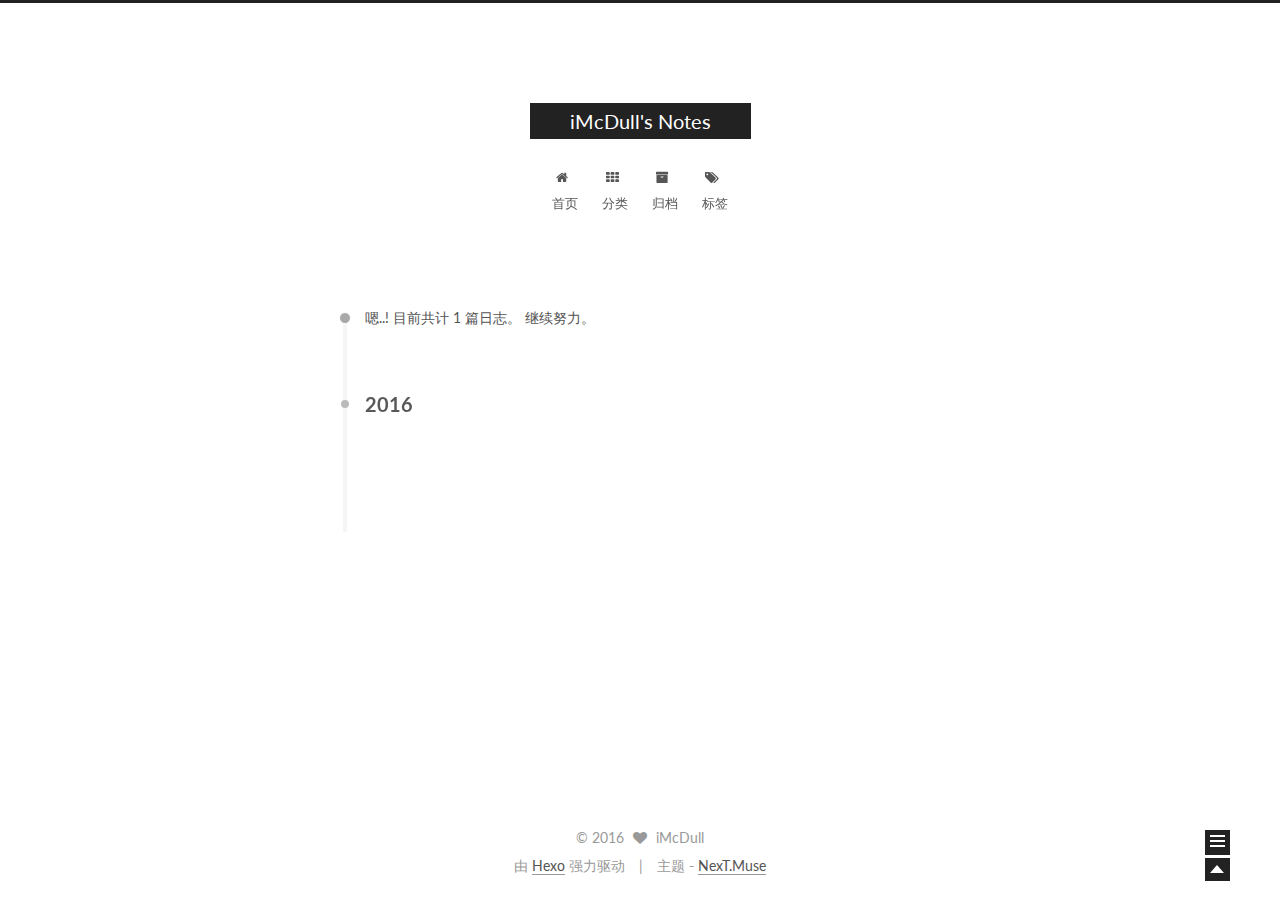
==== commit 548ccdc5: "basic version 1.0" ====
--- a/archives/index.html
+++ b/archives/index.html
@@ -57,15 +57,15 @@
 
 
 
-<meta name="description" content="�����У�������ͷ">
+<meta name="description" content="三人行，必有猪头">
 <meta property="og:type" content="website">
 <meta property="og:title" content="iMcDull's Notes">
 <meta property="og:url" content="http://yoursite.com/archives/index.html">
 <meta property="og:site_name" content="iMcDull's Notes">
-<meta property="og:description" content="�����У�������ͷ">
+<meta property="og:description" content="三人行，必有猪头">
 <meta name="twitter:card" content="summary">
 <meta name="twitter:title" content="iMcDull's Notes">
-<meta name="twitter:description" content="�����У�������ͷ">
+<meta name="twitter:description" content="三人行，必有猪头">
 
 
 
@@ -245,7 +245,7 @@
 
       <div class="post-meta">
         <time class="post-time" itemprop="dateCreated"
-              datetime="2016-02-28T11:57:57+08:00"
+              datetime="2016-02-28T15:09:04+08:00"
               content="2016-02-28" >
           02-28
         </time>
@@ -295,7 +295,7 @@
                src="/uploads/avatar.jpg"
                alt="iMcDull" />
           <p class="site-author-name" itemprop="name">iMcDull</p>
-          <p class="site-description motion-element" itemprop="description">�����У�������ͷ</p>
+          <p class="site-description motion-element" itemprop="description">三人行，必有猪头</p>
         </div>
         <nav class="site-state motion-element">
           <div class="site-state-item site-state-posts">
@@ -306,7 +306,21 @@
           </div>
           
           
-
+            <div class="site-state-item site-state-categories">
+              <a href="/categories">
+                <span class="site-state-item-count">1</span>
+                <span class="site-state-item-name">分类</span>
+              </a>
+            </div>
+          
+
+          
+            <div class="site-state-item site-state-tags">
+              <a href="/tags">
+                <span class="site-state-item-count">1</span>
+                <span class="site-state-item-name">标签</span>
+              </a>
+            </div>
           
 
         </nav>
